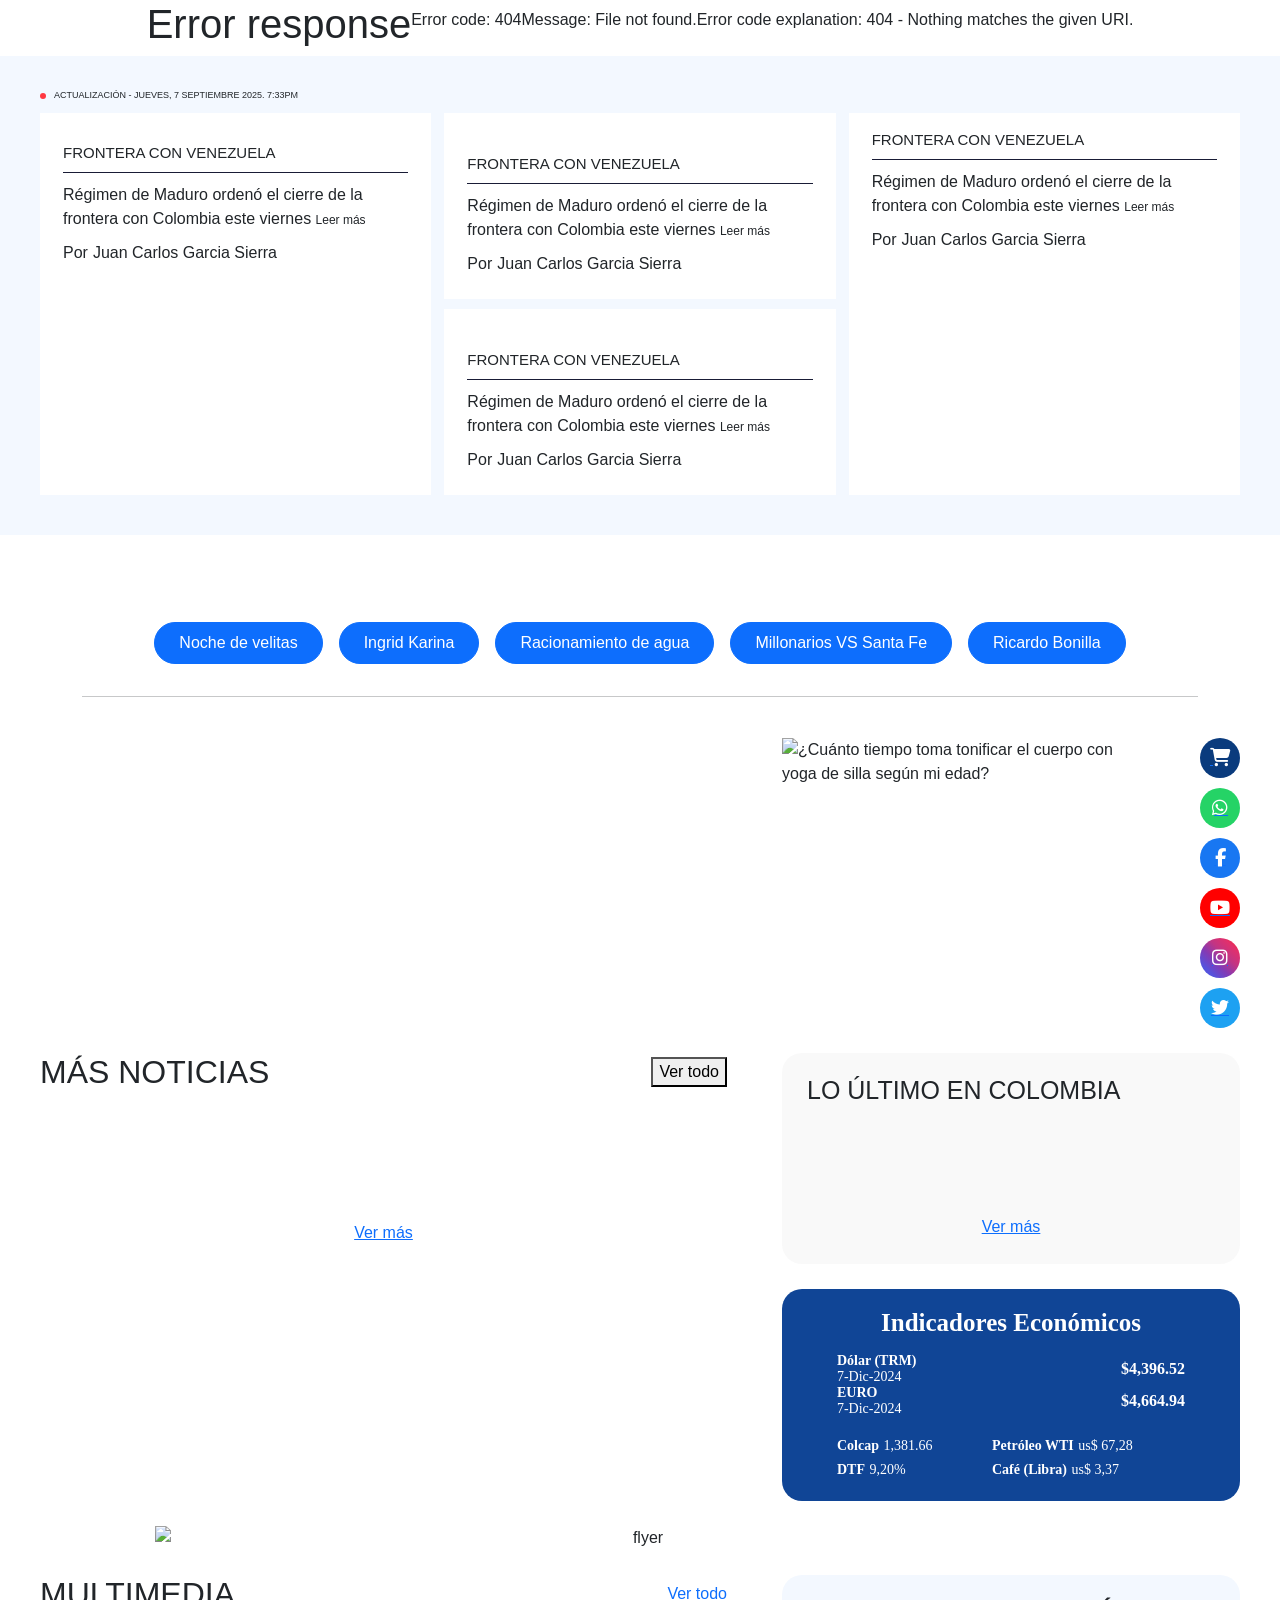
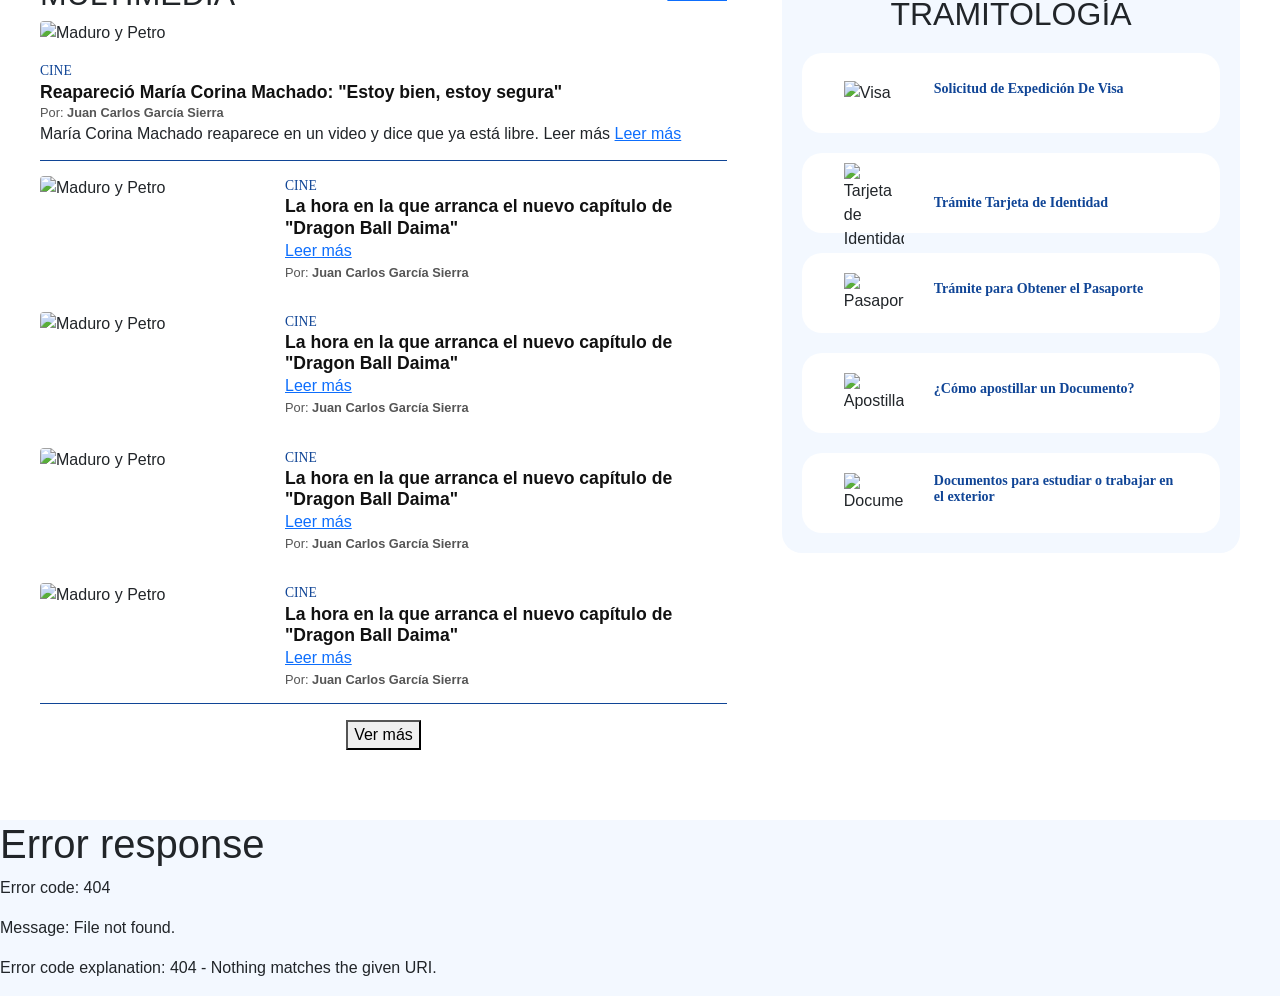
==== proyecto-col/actualidad/index.html @ 65a10d63 "refactor: update responsive actualidad page" ====
<!DOCTYPE html>
<html lang="en">
	<head>
		<meta charset="UTF-8" />
		<meta name="viewport" content="width=device-width, initial-scale=1.0" />
		<title>Actualidad</title>
		<link
			rel="stylesheet"
			href="https://cdnjs.cloudflare.com/ajax/libs/bootstrap/5.3.0/css/bootstrap.min.css"
		/>
		<link
			rel="stylesheet"
			href="https://cdnjs.cloudflare.com/ajax/libs/font-awesome/6.0.0/css/all.min.css"
		/>
		<link
			rel="stylesheet"
			href="https://cdnjs.cloudflare.com/ajax/libs/bootstrap-icons/1.10.5/font/bootstrap-icons.min.css"
		/>
		<link
			href="https://fonts.googleapis.com/css2?family=Roboto:wght@400;500;700;900&display=swap"
			rel="stylesheet"
		/>
		<link
			rel="stylesheet"
			href="https://cdnjs.cloudflare.com/ajax/libs/font-awesome/6.5.1/css/all.min.css"
			integrity="sha512-DTOQO9RWCH3ppGqcWaEA1BIZOC6xxalwEsw9c2QQeAIftl+Vegovlnee1c9QX4TctnWMn13TZye+giMm8e2LwA=="
			crossorigin="anonymous"
			referrerpolicy="no-referrer"
		/>
		<link rel="stylesheet" href="../styles/actualidad.css" />
		<link rel="stylesheet" href="../styles/style.css" />
		<link rel="stylesheet" href="../styles/text.css">
		<link rel="stylesheet" href="../static/components/cardNotice/cardNotice.css">
		<!-- Estilos componentes -->
		<link rel="stylesheet" href="../styles/header.css" />
		<link rel="stylesheet" href="../styles/footer.css" />
		<link rel="stylesheet" href="../static/components/button/button.css">

		<script src="../static/components/cardNotice/cardNotice.js"></script>
	</head>
	<body class="body-container">
		<div id="main-header"></div>
		<div class="container">
			<div class="col-1 d-none d-md-flex align-items-start">
				<social-bar-component></social-bar-component>
			</div>
		</div>
	
		<!-- Grid Principal -->
		<main class="main-container">
			<!-- Seccion actualizacion y noticias -->
			<section class="main-section-content py-3">
				<div class="container-max-width">
					<div class="content">
						<div class="date-content">
							<div class="small-circle-red"></div>
							<span>ACTUALIZACIÓN - JUEVES, 7 SEPTIEMBRE 2025. 7:33PM</span>
						</div>
						<div class="news-content">
							<div class="card-main-news newsOne">
								<img src="../assets/img/breaking-news-1.png" alt="">
								<div class="body">
									<div class="title">
										<span class="text color-dark weight-bold">FRONTERA CON VENEZUELA</span>
									</div>
									<div class="news">
										<div class="play-icon"><div></div></div>
										<span class="text color-dark weight-bold">Régimen de Maduro ordenó el cierre de la frontera con Colombia este viernes</span>
										<span class="text color-primary weight-bold">Leer más</span>
									</div>
									<div class="author">
										<span class="text color-dark weight-regular">Por</span>
										<span class="text color-dark weight-bold">Juan Carlos Garcia Sierra</span>
									</div>
								</div>
							</div>
							<div class="card-main-news inverse newsTwo">
								<div class="body">
									<div class="title">
										<span class="text color-dark weight-bold">FRONTERA CON VENEZUELA</span>
									</div>
									<div class="news">
										<div class="play-icon"><div></div></div>
										<span class="text color-dark weight-bold">Régimen de Maduro ordenó el cierre de la frontera con Colombia este viernes</span>
										<span class="text color-primary weight-bold">Leer más</span>
									</div>
									<div class="author">
										<span class="text color-dark weight-regular">Por</span>
										<span class="text color-dark weight-bold">Juan Carlos Garcia Sierra</span>
									</div>
								</div>
							</div>
							<div class="bannerOne">
								<img src="../assets/img/banner-copa-america.png" alt="Siente la emoción Copa América USA 2024" class="img-fluid">
							</div>
							<div class="card-main-news inverse newsThree">
								<div class="body">
									<div class="title">
										<span class="text color-dark weight-bold">FRONTERA CON VENEZUELA</span>
									</div>
									<div class="news">
										<div class="play-icon"><div></div></div>
										<span class="text color-dark weight-bold">Régimen de Maduro ordenó el cierre de la frontera con Colombia este viernes</span>
										<span class="text color-primary weight-bold">Leer más</span>
									</div>
									<div class="author">
										<span class="text color-dark weight-regular">Por</span>
										<span class="text color-dark weight-bold">Juan Carlos Garcia Sierra</span>
									</div>
								</div>
							</div>
							<div class="card-main-news inverse videoSection">
								<iframe width="460" height="215" src="https://www.youtube.com/embed/cB7L9okS2aE?si=xv0R7O8uoSmWfASl" title="YouTube video player" frameborder="0" allow="accelerometer; autoplay; clipboard-write; encrypted-media; gyroscope; picture-in-picture; web-share" referrerpolicy="strict-origin-when-cross-origin" allowfullscreen></iframe>
								<div class="body">
									<div class="title">
										<span class="text color-dark weight-bold">FRONTERA CON VENEZUELA</span>
									</div>
									<div class="news">
										<div class="play-icon"><div></div></div>
										<span class="text color-dark weight-bold">Régimen de Maduro ordenó el cierre de la frontera con Colombia este viernes</span>
										<span class="text color-primary weight-bold">Leer más</span>
									</div>
									<div class="author">
										<span class="text color-dark weight-regular">Por</span>
										<span class="text color-dark weight-bold">Juan Carlos Garcia Sierra</span>
									</div>
								</div>
							</div>
						</div>
					</div>
					<!-- <div class="update-info d-none d-md-flex">
						<i class="fas fa-circle text-danger me-2 blink"></i> ACTUALIZACIÓN - JUEVES, 7
						SEPTIEMBRE 2025, 7:33PM
					</div>
					<div class="grid-articles-1">
						<div class="card-article-1 card-article-1-doble-fila">
							<img src="/assets/img/breaking-news-1.png" alt="Maduro y Petro" />
							<div class="card-article-1-content">
								<p class="card-article-1-tag">FRONTERA CON VENEZUELA</p>
								<h2 class="card-article-1-title">
									<i class="fas fa-circle text-warning me-1"></i>
									Régimen de Maduro ordenó el cierre de la frontera con Colombia este viernes
								</h2>
								<p class="card-article-1-autor">Por: <b>Juan Carlos García Sierra</b></p>
							</div>
						</div>
						<div class="card-article-1">
							<p class="card-article-1-tag">GUSTAVO PETRO</p>
							<h2 class="card-article-1-title">
								<i class="fas fa-circle text-warning me-1"></i>Petro se desmarca: no irá a posesión
								de Nicolás Maduro el viernes
							</h2>
							<p class="card-article-1-autor">Por: <b>Juan Carlos García Sierra</b></p>
						</div>
						<div class="card-article-1 card-article-1-doble-fila">
							<p class="card-article-1-tag">GUSTAVO PETRO</p>
							<h2 class="card-article-1-title">
								<i class="fas fa-circle text-warning me-1"></i>Petro se desmarca: no irá a posesión
								de Nicolás Maduro el viernes
							</h2>
							<p class="card-article-1-autor">Por: <b>Juan Carlos García Sierra</b></p>
							<iframe
								width="460"
								height="215"
								src="https://www.youtube.com/embed/cB7L9okS2aE?si=xv0R7O8uoSmWfASl"
								title="YouTube video player"
								frameborder="0"
								allow="accelerometer; autoplay; clipboard-write; encrypted-media; gyroscope; picture-in-picture; web-share"
								referrerpolicy="strict-origin-when-cross-origin"
								allowfullscreen
							></iframe>
						</div>
						<div class="card-article-1">
							<p class="card-article-1-tag">GUSTAVO PETRO</p>
							<h2 class="card-article-1-title">
								<i class="fas fa-circle text-warning me-1"></i>Petro se desmarca: no irá a posesión
								de Nicolás Maduro el viernes
							</h2>
							<p class="card-article-1-autor">Por: <b>Juan Carlos García Sierra</b></p>
						</div>
					</div> -->
				</div>
			</section>
			<section class="main-section-content bg-white">
				<div class="container-max-width d-lg-flex justify-content-center align-items-center w-100">
					<div class="section-secondary-news">
						<div class="content">
							<div class="news-advanced">
								<section class="button-bar mt-4 header">
									<div class="container">
										<div class="d-flex justify-content-center gap-3 py-3">
											<button class="btn btn-primary rounded-pill px-4 py-2">Noche de velitas</button>
											<button class="btn btn-primary rounded-pill px-4 py-2">Ingrid Karina</button>
											<button class="btn btn-primary rounded-pill px-4 py-2">Racionamiento de agua</button>
											<button class="btn btn-primary rounded-pill px-4 py-2">Millonarios VS Santa Fe</button>
											<button class="btn btn-primary rounded-pill px-4 py-2">Ricardo Bonilla</button>
										</div>
										<hr>
									</div>
								</section>
								<section class="grid-secondary-news">
									<div class="news-one">
										<card-notice-component
											image="../assets/img/breaking-news-1.png"
											news="Donald Trump reconoció a Edmundo González"
											orientation="vertical"
											category="FÚTBOL"
											author="Por Juan Carlos Garcia Sierra"
											distribution="large-image"
										></card-notice-component>
									</div>
									<div class="news-two">
										<card-notice-component
											image="../assets/img/breaking-news-5.png"
											news="Donald Trump reconoció a Edmundo González"
											orientation="horizontal"
											category="FÚTBOL"
											author="Por Juan Carlos Garcia Sierra"
											distribution="equals"
											class="card-secondary-relevant"
										></card-notice-component>
									</div>
									<div class="news-three">
										<card-notice-component
											image="../assets/img/breaking-news-5.png"
											news="Donald Trump reconoció a Edmundo González"
											orientation="horizontal"
											category="FÚTBOL"
											author="Por Juan Carlos Garcia Sierra"
											distribution="equals"
											class="card-secondary-relevant"
										></card-notice-component>
									</div>
									<div class="news-fourth">
										<card-notice-component
											image="../assets/img/breaking-news-5.png"
											news="Donald Trump reconoció a Edmundo González"
											orientation="horizontal"
											category="FÚTBOL"
											author="Por Juan Carlos Garcia Sierra"
											distribution="equals"
											class="card-secondary-relevant"
										></card-notice-component>
									</div>
									<div class="news-five">
										<card-notice-component
											image="../assets/img/breaking-news-5.png"
											news="Donald Trump reconoció a Edmundo González"
											orientation="horizontal"
											category="FÚTBOL"
											author="Por Juan Carlos Garcia Sierra"
											distribution="equals"
											class="card-secondary-relevant"
										></card-notice-component>
									</div>
									<div class="button-view-more justify-content-center">
										<div class="button">Ver más</div>
									</div>
								</section>
								<section class="bannerOne">
									<div class="sidebar-ad">
										<img src="../assets/img/breaking-news-banner.png" alt="¿Cuánto tiempo toma tonificar el cuerpo con yoga de silla según mi edad?" class="img-fluid">
									</div>
		
									<div class="social-sidebar-bn">
										<div class="social-icons-bn">
											<a href="#" class="social-icon-link">
											<div class="social-icon-bn shopping">
												<i class="fas fa-shopping-cart"></i>
											</div>
											</a>
											<a href="#" class="social-icon-link">
												<div class="social-icon-bn whatsapp">
													<i class="fab fa-whatsapp"></i>
												</div>
											</a>
											<a href="#" class="social-icon-link">
												<div class="social-icon-bn facebook">
													<i class="fab fa-facebook-f"></i>
												</div>
											</a>
											<a href="#" class="social-icon-link">
												<div class="social-icon-bn youtube">
													<i class="fab fa-youtube"></i>
												</div>
											</a>
											<a href="#" class="social-icon-link">
												<div class="social-icon-bn instagram">
													<i class="fab fa-instagram"></i>
												</div>
											</a>
											<a href="#" class="social-icon-link">
												<div class="social-icon-bn twitter">
													<i class="fab fa-twitter"></i>
												</div>
											</a>
										</div>
									</div>
								</section>
								<section class="moreNews">
									<div class="title">
										<h2 class="section-title more-news-title m-0 p-0">MÁS NOTICIAS</h2>
										<button class="button">Ver todo</button>
									</div>
									
									<div class="news-list">
										<card-notice-component
											id="main-card-one"
											image="../assets/img/breaking-news-10.png"
											news="Donald Trump reconoció a Edmundo González"
											orientation="horizontal"
											category="FÚTBOL"
											author="Por Juan Carlos Garcia Sierra"
											distribution="large-image"
										></card-notice-component>
										<card-notice-component
											id="main-card-two"
											image="../assets/img/breaking-news-10.png"
											news="Donald Trump reconoció a Edmundo González"
											orientation="horizontal"
											category="FÚTBOL"
											author="Por Juan Carlos Garcia Sierra"
											distribution="large-image"
										></card-notice-component>
										<card-notice-component
											image="../assets/img/breaking-news-10.png"
											news="Donald Trump reconoció a Edmundo González"
											orientation="horizontal"
											category="FÚTBOL"
											author="Por Juan Carlos Garcia Sierra"
											distribution="large-content"
											class="secondary-card"
										></card-notice-component>
										<card-notice-component
											image="../assets/img/breaking-news-10.png"
											news="Donald Trump reconoció a Edmundo González"
											orientation="horizontal"
											category="FÚTBOL"
											author="Por Juan Carlos Garcia Sierra"
											distribution="large-content"
											class="secondary-card"
										></card-notice-component>
										<card-notice-component
											image="../assets/img/breaking-news-10.png"
											news="Donald Trump reconoció a Edmundo González"
											orientation="horizontal"
											category="FÚTBOL"
											author="Por Juan Carlos Garcia Sierra"
											distribution="large-content"
											class="secondary-card"
										></card-notice-component>
										<card-notice-component
											image="../assets/img/breaking-news-10.png"
											news="Donald Trump reconoció a Edmundo González"
											orientation="horizontal"
											category="FÚTBOL"
											author="Por Juan Carlos Garcia Sierra"
											distribution="large-content"
											class="secondary-card"
										></card-notice-component>
									</div>
									
									<div class="d-flex justify-content-center">
										<a href="#" class="button">Ver más</a>
									</div>
								</section>
								<section class="colombiaNews">
									<span class="text color-primary weight-bold center">LO ÚLTIMO EN COLOMBIA</span>
									<div class="news">
										<card-notice-component
											id="main-card-one"
											image="../assets/img/breaking-news-5.png"
											news="Donald Trump reconoció a Edmundo González"
											orientation="vertical"
											author="Por Juan Carlos Garcia Sierra"
											distribution="none"
											classnames="new"
										></card-notice-component>
										<card-notice-component
											id="main-card-one"
											image="../assets/img/breaking-news-5.png"
											news="Donald Trump reconoció a Edmundo González"
											orientation="horizontal"
											author="Por Juan Carlos Garcia Sierra"
											distribution="equals"
											classnames="new"
										></card-notice-component>
										<card-notice-component
											id="main-card-one"
											image="../assets/img/breaking-news-5.png"
											news="Donald Trump reconoció a Edmundo González"
											orientation="horizontal"
											author="Por Juan Carlos Garcia Sierra"
											distribution="equals"
											classnames="new"
										></card-notice-component>
										<card-notice-component
											id="main-card-one"
											image="../assets/img/breaking-news-5.png"
											news="Donald Trump reconoció a Edmundo González"
											orientation="horizontal"
											author="Por Juan Carlos Garcia Sierra"
											distribution="equals"
											classnames="new"
										></card-notice-component>
										<div class="d-flex justify-content-center">
											<a href="#" class="button">Ver más</a>
										</div>
									</div>
									<!-- <div class="latest-news-section mb-4">
										<card-notice-component
											id="main-card-one"
											image="../assets/img/breaking-news-5.png"
											news="Donald Trump reconoció a Edmundo González"
											orientation="horizontal"
											category="FÚTBOL"
											author="Por Juan Carlos Garcia Sierra"
											distribution="equals"
										></card-notice-component>
											
										<card-notice-component
											id="main-card-one"
											image="../assets/img/breaking-news-5.png"
											news="Donald Trump reconoció a Edmundo González"
											orientation="horizontal"
											category="FÚTBOL"
											author="Por Juan Carlos Garcia Sierra"
											distribution="equals"
										></card-notice-component>
											
										<card-notice-component
											id="main-card-one"
											image="../assets/img/breaking-news-5.png"
											news="Donald Trump reconoció a Edmundo González"
											orientation="horizontal"
											category="FÚTBOL"
											author="Por Juan Carlos Garcia Sierra"
											distribution="equals"
										></card-notice-component>
											
										<card-notice-component
											id="main-card-one"
											image="../assets/img/breaking-news-5.png"
											news="Donald Trump reconoció a Edmundo González"
											orientation="horizontal"
											category="FÚTBOL"
											author="Por Juan Carlos Garcia Sierra"
											distribution="equals"
										></card-notice-component>
									</div> -->
								</section>
								<section class="indicators">
									<div>
										<div class="card-indicador-economico">
											<p class="card-indicador-economico-title mb-3">Indicadores Económicos</p>
											<div class="row d-flex justify-content-center align-items-center">
												<div class="col-5 d-flex flex-column justify-content-center align-items-start">
													<span class="card-indicador-economicos-label">Dólar (TRM)</span>
													<span class="card-indicador-economicos-date">7-Dic-2024</span>
												</div>
												<div class="col-2 d-flex justify-content-center align-items-center">
													<i class="bi bi-arrow-right-circle-fill fs-1 text-warning"></i>
												</div>
												<div class="col-5 d-flex flex-column justify-content-center align-items-end">
													<span class="card-indicador-economico-value">$4,396.52</span>
												</div>
											</div>
											<div class="row d-flex justify-content-center align-items-center">
												<div class="col-5 d-flex flex-column justify-content-center align-items-start">
													<span class="card-indicador-economicos-label">EURO</span>
													<span class="card-indicador-economicos-date">7-Dic-2024</span>
												</div>
												<div class="col-2 d-flex justify-content-center align-items-center">
													<i class="bi bi-arrow-right-circle-fill fs-1 text-warning"></i>
												</div>
												<div class="col-5 d-flex flex-column justify-content-center align-items-end">
													<span class="card-indicador-economico-value">$4,664.94</span>
												</div>
											</div>
											<div class="row d-flex justify-content-center align-items-center mt-3">
												<div class="col-5">
													<div>
														<span class="card-indicador-economicos-label">Colcap</span>
														<span class="card-indicador-economicos-date">1,381.66</span>
													</div>
													<div>
														<span class="card-indicador-economicos-label">DTF</span>
														<span class="card-indicador-economicos-date">9,20%</span>
													</div>
												</div>
												<div class="col-7">
													<div>
														<span class="card-indicador-economicos-label">Petróleo WTI</span>
														<span class="card-indicador-economicos-date">us$ 67,28</span>
													</div>
													<div>
														<span class="card-indicador-economicos-label">Café (Libra)</span>
														<span class="card-indicador-economicos-date">us$ 3,37</span>
													</div>
												</div>
											</div>
										</div>
										<!-- <div class="economic-indicators-card">
												<h2 class="indicators-title">INDICADORES ECONÓMICOS</h2>
												
												<div class="indicator-item">
														<div class="indicator-label">
																<span>Dólar (TRM)</span>
																<span class="indicator-date">7-Dic-2024</span>
														</div>
														<div class="indicator-value">
																<span class="indicator-arrow"><i class="fas fa-circle text-warning"></i></span>
																<span class="value">$4.396.52</span>
														</div>
												</div>
												
												<div class="indicator-item">
														<div class="indicator-label">
																<span>EURO</span>
																<span class="indicator-date">7-Dic-2024</span>
														</div>
														<div class="indicator-value">
																<span class="indicator-arrow"><i class="fas fa-circle text-warning"></i></span>
																<span class="value">$4.664.94</span>
														</div>
												</div>
												
												<div class="indicator-row">
														<div class="indicator-col">
																<div class="indicator-small">
																		<span class="small-label">Colcap</span>
																		<span class="small-value">1.381,66</span>
																</div>
																<div class="indicator-small">
																		<span class="small-label">DTF</span>
																		<span class="small-value">9,20%</span>
																</div>
														</div>
														<div class="indicator-col">
																<div class="indicator-small">
																		<span class="small-label">Petróleo WTI</span>
																		<span class="small-value">US$ 67,28</span>
																</div>
																<div class="indicator-small">
																		<span class="small-label">Café (Libra)</span>
																		<span class="small-value">US$ 3,37</span>
																</div>
														</div>
												</div>
										</div> -->
									</div>
								</section>
								<section class="publicity">
									<div class="flyer">
										<img src="../assets/img/flyer-desk.png" alt="flyer">
									</div>
								</section>
								<section class="multimedia">
									<div class="multimedia-section">
										<div class="grid-articles-2 grid-multimedia">
											<div class="d-flex justify-content-between align-items-center hide-800">
												<h2 class="section-title m-0 p-0">MULTIMEDIA</h2>
												<a href="#" class="button">Ver todo</a>
											</div>
											<div class="card-article-2 card-article-2-principal card-bottom-separator pt-2">
												<img src="/assets/img/breaking-news-1.png" alt="Maduro y Petro" />
												<div class="card-article-2-content">
													<p class="card-article-2-tag">CINE</p>
													<h2 class="card-article-2-title">
														Reapareció María Corina Machado: "Estoy bien, estoy segura"
													</h2>
													<p class="card-article-2-autor">Por: <b>Juan Carlos García Sierra</b></p>
													<p>
														María Corina Machado reaparece en un video y dice que ya está libre. Leer más
														<a href="#" class="card-article-2-leer-mas">Leer más</a>
													</p>
												</div>
											</div>
											<div class="grid-articles-2 card-bottom-separator">
												<div class="card-article-2">
													<img src="/assets/img/breaking-news-1.png" alt="Maduro y Petro" />
													<div class="card-article-2-content">
														<p class="card-article-2-tag">CINE</p>
														<h2 class="card-article-2-title">
															La hora en la que arranca el nuevo capítulo de "Dragon Ball Daima"
														</h2>
														<a href="#" class="card-article-2-leer-mas">Leer más</a>
														<p class="card-article-2-autor">Por: <b>Juan Carlos García Sierra</b></p>
													</div>
												</div>
												<div class="card-article-2">
													<img src="/assets/img/breaking-news-1.png" alt="Maduro y Petro" />
													<div class="card-article-2-content">
														<p class="card-article-2-tag">CINE</p>
														<h2 class="card-article-2-title">
															La hora en la que arranca el nuevo capítulo de "Dragon Ball Daima"
														</h2>
														<a href="#" class="card-article-2-leer-mas">Leer más</a>
														<p class="card-article-2-autor">Por: <b>Juan Carlos García Sierra</b></p>
													</div>
												</div>
												<div class="card-article-2">
													<img src="/assets/img/breaking-news-1.png" alt="Maduro y Petro" />
													<div class="card-article-2-content">
														<p class="card-article-2-tag">CINE</p>
														<h2 class="card-article-2-title">
															La hora en la que arranca el nuevo capítulo de "Dragon Ball Daima"
														</h2>
														<a href="#" class="card-article-2-leer-mas">Leer más</a>
														<p class="card-article-2-autor">Por: <b>Juan Carlos García Sierra</b></p>
													</div>
												</div>
												<div class="card-article-2">
													<img src="/assets/img/breaking-news-1.png" alt="Maduro y Petro" />
													<div class="card-article-2-content">
														<p class="card-article-2-tag">CINE</p>
														<h2 class="card-article-2-title">
															La hora en la que arranca el nuevo capítulo de "Dragon Ball Daima"
														</h2>
														<a href="#" class="card-article-2-leer-mas">Leer más</a>
														<p class="card-article-2-autor">Por: <b>Juan Carlos García Sierra</b></p>
													</div>
												</div>
											</div>
										</div>
										<div class="d-flex justify-content-center my-3">
											<button class="button">Ver más</button>
										</div>
									</div>
								</section>
								<section class="paperwork">
									<div class="grid-tramitologia">
										<h2 class="section-title m-0 p-0">TRAMITOLOGÍA</h2>
										<!-- Trámite 1 -->
										<div class="card-tramite-item bg-white">
											<img src="/assets/icons/logo_visa.png" alt="Visa" class="img-fluid" />
											<h3 class="tramite-title">Solicitud de Expedición De Visa</h3>
										</div>
										<!-- Trámite 2 -->
										<div class="card-tramite-item bg-white">
											<img src="/assets/icons/logo_id.png" alt="Tarjeta de Identidad" class="img-fluid" />
											<h3 class="tramite-title">Trámite Tarjeta de Identidad</h3>
										</div>
										<!-- Trámite 3 -->
										<div class="card-tramite-item bg-white">
											<img src="/assets/icons/logo_passport.png" alt="Pasaporte" class="img-fluid" />
											<h3 class="tramite-title">Trámite para Obtener el Pasaporte</h3>
										</div>
										<!-- Trámite 4 -->
										<div class="card-tramite-item bg-white">
											<img src="/assets/icons/logo_sign.png" alt="Apostillar" class="img-fluid" />
											<h3 class="tramite-title">¿Cómo apostillar un Documento?</h3>
										</div>
										<!-- Trámite 5 -->
										<div class="card-tramite-item bg-white">
											<img src="/assets/icons/logo_document.png" alt="Documentos" class="img-fluid" />
											<h3 class="tramite-title">Documentos para estudiar o trabajar en el exterior</h3>
										</div>
									</div>
									<!-- <div class="tramitologia-section">
											<h2 class="section-title tramitologia-title text-center">TRAMITOLOGÍA</h2>
											
											<div class="tramites-list">
													<div class="tramite-item">
															<div class="tramite-icon">
																	<img src="../assets/icons/logo_visa.png" alt="Visa" class="img-fluid">
															</div>
															<div class="tramite-content">
																	<h3 class="tramite-title">Solicitud de Expedición De Visa</h3>
															</div>
													</div>
													
													<div class="tramite-item">
															<div class="tramite-icon">
																	<img src="../assets/icons/logo_id.png" alt="Tarjeta de Identidad" class="img-fluid">
															</div>
															<div class="tramite-content">
																	<h3 class="tramite-title">Trámite Tarjeta de Identidad</h3>
															</div>
													</div>
													
													<div class="tramite-item">
															<div class="tramite-icon">
																	<img src="../assets/icons/logo_passport.png" alt="Pasaporte" class="img-fluid">
															</div>
															<div class="tramite-content">
																	<h3 class="tramite-title">Trámite para Obtener el Pasaporte</h3>
															</div>
													</div>
													
													<div class="tramite-item">
															<div class="tramite-icon">
																	<img src="../assets/icons/logo_sign.png" alt="Apostillar" class="img-fluid">
															</div>
															<div class="tramite-content">
																	<h3 class="tramite-title">¿Cómo apostillar un Documento?</h3>
															</div>
													</div>
													
													<div class="tramite-item">
															<div class="tramite-icon">
																	<img src="../assets/icons/logo_document.png" alt="Documentos" class="img-fluid">
															</div>
															<div class="tramite-content">
																	<h3 class="tramite-title">Documentos para estudiar o trabajar en el exterior</h3>
															</div>
													</div>
											</div>  
									</div> -->
								</section>
								<div class="image-link-one">
									<img src="../assets/img/banner-copa-america.png" alt="">
								</div>
								<div class="image-link-two">
									<img src="../assets/img/banner-copa-america.png" alt="" srcset="">
								</div>
							</div>
						</div>
					</div>
				</div>
			</section>


			<!-- Seccion contenedor de botones -->
			<!-- <section class="main-section-content py-3 bg-white">
				<div
					class="container-max-width d-none d-lg-flex justify-content-center align-items-center w-100"
				>
					<div class="my-1 d-flex justify-content-between w-100" style="max-width: 900px">
						<button class="btn btn-primary rounded-pill">Noche de velitas</button>
						<button class="btn btn-primary rounded-pill">Ingrid Karina</button>
						<button class="btn btn-primary rounded-pill">Racionamiento de agua</button>
						<button class="btn btn-primary rounded-pill">Millonarios VS Santa Fe</button>
						<button class="btn btn-primary rounded-pill">Ricardo Bonilla</button>
					</div>
				</div>
			</section> -->
			<!-- Seccion grilla de noticias en dos columnas -->
			<!-- <section class="main-section-content pb-3 bg-white">
				<div class="container-max-width">
					<div class="grid-two-section-60-40">
						<div class="grid-two-section-60-40-lft">
							<div class="grid-noticias-principales card-bottom-separator mb-3">
								<div
									class="card-article-2 card-article-2-principal card-bottom-separator pt-2 align-content-start"
								>
									<img
										src="/assets/img/breaking-news-8.png"
										alt="Cotización del dólar en Colombia: este es su precio hoy, 10 de enero"
									/>
									<div class="card-article-2-content justify-content-start">
										<p class="card-article-2-tag">ECONOMÍA</p>
										<h2 class="card-article-2-title">
											Cotización del dólar en Colombia: este es su precio hoy, 10 de enero
										</h2>
										<a href="#" class="card-article-2-leer-mas">Leer más</a>
										<p class="card-article-2-autor">Por: <b>Juan Carlos García Sierra</b></p>
									</div>
								</div>
								<div class="grid-articles-2 grid-mas-noticias">
									<div class="grid-articles-2">
										<div class="card-article-2 card-bottom-separator">
											<img
												src="/assets/img/breaking-news-3.png"
												alt="Galán respaldó las movilizaciones de venezolanos"
											/>
											<div class="card-article-2-content">
												<p class="card-article-2-tag">COLOMBIANOS</p>
												<h2 class="card-article-2-title">
													Galán respaldó las movilizaciones de venezolanos
												</h2>
												<a href="#" class="card-article-2-leer-mas">Leer más</a>
												<p class="card-article-2-autor">Por: <b>Juan Carlos García Sierra</b></p>
											</div>
										</div>
										<div class="card-article-2 card-bottom-separator">
											<img
												src="/assets/img/breaking-news-4.png"
												alt="Donald Trump reconoció a Edmundo González"
											/>
											<div class="card-article-2-content">
												<p class="card-article-2-tag">COLOMBIANOS</p>
												<h2 class="card-article-2-title">
													Donald Trump reconoció a Edmundo González
												</h2>
												<a href="#" class="card-article-2-leer-mas">Leer más</a>
												<p class="card-article-2-autor">Por: <b>Juan Carlos García Sierra</b></p>
											</div>
										</div>
										<div class="card-article-2">
											<img
												src="/assets/img/breaking-news-5.png"
												alt="Costa Rica hizo oficial su apoyo a Edmundo González"
											/>
											<div class="card-article-2-content">
												<p class="card-article-2-tag">COLOMBIANOS</p>
												<h2 class="card-article-2-title">
													Costa Rica hizo oficial su apoyo a Edmundo González
												</h2>
												<a href="#" class="card-article-2-leer-mas">Leer más</a>
												<p class="card-article-2-autor">Por: <b>Juan Carlos García Sierra</b></p>
											</div>
										</div>
									</div>
								</div>
							</div>
							<div class="grid-articles-2 grid-mas-noticias">
								<div class="d-flex justify-content-between align-items-center hide-800">
									<h2 class="section-title m-0 p-0">MÁS NOTICIAS</h2>
									<a href="#" class="btn-azul-blanco">Ver todo</a>
								</div>
								<div
									class="card-article-2 card-article-2-variant-column card-bottom-separator pt-2"
								>
									<img
										src="/assets/img/breaking-news-10.png"
										alt="Donald Trump reconoció a Edmundo González"
									/>
									<div class="card-article-2-content">
										<p class="card-article-2-tag">CINE</p>
										<h2 class="card-article-2-title">Donald Trump reconoció a Edmundo González</h2>
										<a href="#" class="card-article-2-leer-mas">Leer más</a>
										<p class="card-article-2-autor">Por: <b>Juan Carlos García Sierra</b></p>
									</div>
								</div>
								<div
									class="card-article-2 card-article-2-variant-column card-bottom-separator pt-2"
								>
									<img
										src="/assets/img/breaking-news-7.png"
										alt="Costa Rica hizo oficial su apoyo a Edmundo González"
									/>
									<div class="card-article-2-content">
										<p class="card-article-2-tag">CINE</p>
										<h2 class="card-article-2-title">
											Costa Rica hizo oficial su apoyo a Edmundo González
										</h2>
										<a href="#" class="card-article-2-leer-mas">Leer más</a>
										<p class="card-article-2-autor">Por: <b>Juan Carlos García Sierra</b></p>
									</div>
								</div>
								<div class="grid-articles-2">
									<div class="card-article-2 card-bottom-separator">
										<img src="/assets/img/breaking-news-6.png" alt="Maduro y Petro" />
										<div class="card-article-2-content">
											<p class="card-article-2-tag">CINE</p>
											<h2 class="card-article-2-title">
												Venezuela tiene carteles de se busca con la cara expresidentes
											</h2>
											<a href="#" class="card-article-2-leer-mas">Leer más</a>
											<p class="card-article-2-autor">Por: <b>Juan Carlos García Sierra</b></p>
										</div>
									</div>
									<div class="card-article-2 card-bottom-separator">
										<img src="/assets/img/breaking-news-5.png" alt="Maduro y Petro" />
										<div class="card-article-2-content">
											<p class="card-article-2-tag">CINE</p>
											<h2 class="card-article-2-title">
												¡Qué alivio! Colombianos en EE.UU pueden recibir apoyo por discapacidad
											</h2>
											<a href="#" class="card-article-2-leer-mas">Leer más</a>
											<p class="card-article-2-autor">Por: <b>Juan Carlos García Sierra</b></p>
										</div>
									</div>
									<div class="card-article-2 card-bottom-separator">
										<img src="/assets/img/breaking-news-13.png" alt="Maduro y Petro" />
										<div class="card-article-2-content">
											<p class="card-article-2-tag">CINE</p>
											<h2 class="card-article-2-title">
												<i class="fas fa-circle text-warning me-1"></i>
												La hora en la que arranca el nuevo capítulo de "Dragon Ball Daima"
											</h2>
											<a href="#" class="card-article-2-leer-mas">Leer más</a>
											<p class="card-article-2-autor">Por: <b>Juan Carlos García Sierra</b></p>
										</div>
									</div>
									<div class="card-article-2 card-bottom-separator">
										<img src="/assets/img/breaking-news-12.png" alt="Maduro y Petro" />
										<div class="card-article-2-content">
											<p class="card-article-2-tag">CINE</p>
											<h2 class="card-article-2-title">
												<i class="fas fa-circle text-warning me-1"></i>
												La hora en la que arranca el nuevo capítulo de "Dragon Ball Daima"
											</h2>
											<a href="#" class="card-article-2-leer-mas">Leer más</a>
											<p class="card-article-2-autor">Por: <b>Juan Carlos García Sierra</b></p>
										</div>
									</div>
								</div>
							</div>
						</div>
						<div class="grid-two-section-60-40-rgt d-grid gap-4">
							<div class="flyer pb-3 row">
								<div class="sidebar-ad col-10">
									<img
										src="/assets/img/breaking-news-banner.png"
										alt="¿Cuánto tiempo toma tonificar el cuerpo con yoga de silla según mi edad?"
										class="img-fluid img-yoga"
									/>
								</div>

								<div class="col-2">
									<div class="social-sidebar-bn">
										<div class="social-icons-bn">
											<a href="#" class="social-icon-link">
												<div class="social-icon-bn shopping">
													<i class="fas fa-shopping-cart"></i>
												</div>
											</a>
											<a href="#" class="social-icon-link">
												<div class="social-icon-bn whatsapp">
													<i class="fab fa-whatsapp"></i>
												</div>
											</a>
											<a href="#" class="social-icon-link">
												<div class="social-icon-bn facebook">
													<i class="fab fa-facebook-f"></i>
												</div>
											</a>
											<a href="#" class="social-icon-link">
												<div class="social-icon-bn youtube">
													<i class="fab fa-youtube"></i>
												</div>
											</a>
											<a href="#" class="social-icon-link">
												<div class="social-icon-bn instagram">
													<i class="fab fa-instagram"></i>
												</div>
											</a>
											<a href="#" class="social-icon-link">
												<div class="social-icon-bn twitter">
													<i class="fab fa-twitter"></i>
												</div>
											</a>
										</div>
									</div>
								</div>
							</div>
							<div class="grid-articles-2 grid-lo-ultimo-colombia">
								<div class="d-flex justify-content-center align-items-center hide-800">
									<h2 class="section-title m-0 p-0">Lo último en Colombia</h2>
								</div>
								<div class="card-article-2 card-article-2-principal card-bottom-separator pt-2">
									<img src="/assets/img/breaking-news-14.png" alt="Maduro y Petro" />
									<div class="card-article-2-content">
										<h2 class="card-article-2-title">
											Cotización del dólar en Colombia: este es su precio hoy, 10 de enero
										</h2>
										<p class="card-article-2-autor">Por: <b>Juan Carlos García Sierra</b></p>
										<p>
											María Corina Machado reaparece en un video y dice que ya está libre. Leer más
											<a href="#" class="card-article-2-leer-mas">Leer más</a>
										</p>
									</div>
								</div>
								<div class="grid-articles-2">
									<div class="card-article-2 card-bottom-separator">
										<img src="/assets/img/breaking-news-5.png" alt="Maduro y Petro" />
										<div class="card-article-2-content">
											<h2 class="card-article-2-title">
												Costa Rica hizo oficial su apoyo a Edmundo González
											</h2>
											<a href="#" class="card-article-2-leer-mas">Leer más</a>
											<p class="card-article-2-autor">Por: <b>Juan Carlos García Sierra</b></p>
										</div>
									</div>
									<div class="card-article-2 card-bottom-separator">
										<img src="/assets/img/breaking-news-5.png" alt="Maduro y Petro" />
										<div class="card-article-2-content">
											<h2 class="card-article-2-title">
												Costa Rica hizo oficial su apoyo a Edmundo González
											</h2>
											<a href="#" class="card-article-2-leer-mas">Leer más</a>
											<p class="card-article-2-autor">Por: <b>Juan Carlos García Sierra</b></p>
										</div>
									</div>
									<div class="card-article-2">
										<img src="/assets/img/breaking-news-5.png" alt="Maduro y Petro" />
										<div class="card-article-2-content">
											<h2 class="card-article-2-title">
												Costa Rica hizo oficial su apoyo a Edmundo González
											</h2>
											<a href="#" class="card-article-2-leer-mas">Leer más</a>
											<p class="card-article-2-autor">Por: <b>Juan Carlos García Sierra</b></p>
										</div>
									</div>
								</div>
							</div>
							<div class="card-indicador-economico">
								<p class="card-indicador-economico-title mb-3">Indicadores Económicos</p>
								<div class="row d-flex justify-content-center align-items-center">
									<div class="col-5 d-flex flex-column justify-content-center align-items-start">
										<span class="card-indicador-economicos-label">Dólar (TRM)</span>
										<span class="card-indicador-economicos-date">7-Dic-2024</span>
									</div>
									<div class="col-2 d-flex justify-content-center align-items-center">
										<i class="bi bi-arrow-right-circle-fill fs-1 text-warning"></i>
									</div>
									<div class="col-5 d-flex flex-column justify-content-center align-items-end">
										<span class="card-indicador-economico-value">$4,396.52</span>
									</div>
								</div>
								<div class="row d-flex justify-content-center align-items-center">
									<div class="col-5 d-flex flex-column justify-content-center align-items-start">
										<span class="card-indicador-economicos-label">EURO</span>
										<span class="card-indicador-economicos-date">7-Dic-2024</span>
									</div>
									<div class="col-2 d-flex justify-content-center align-items-center">
										<i class="bi bi-arrow-right-circle-fill fs-1 text-warning"></i>
									</div>
									<div class="col-5 d-flex flex-column justify-content-center align-items-end">
										<span class="card-indicador-economico-value">$4,664.94</span>
									</div>
								</div>
								<div class="row d-flex justify-content-center align-items-center mt-3">
									<div class="col-5">
										<div>
											<span class="card-indicador-economicos-label">Colcap</span>
											<span class="card-indicador-economicos-date">1,381.66</span>
										</div>
										<div>
											<span class="card-indicador-economicos-label">DTF</span>
											<span class="card-indicador-economicos-date">9,20%</span>
										</div>
									</div>
									<div class="col-7">
										<div>
											<span class="card-indicador-economicos-label">Petróleo WTI</span>
											<span class="card-indicador-economicos-date">us$ 67,28</span>
										</div>
										<div>
											<span class="card-indicador-economicos-label">Café (Libra)</span>
											<span class="card-indicador-economicos-date">us$ 3,37</span>
										</div>
									</div>
								</div>
							</div>
						</div>
					</div>
				</div>
			</section> -->
			<!-- Seccion flayer y grilla multimedia y tramitologia -->
			<!-- <section class="main-section-content bg-white">
				<div class="container-max-width">
					<div class="flyer pb-3">
						<img src="/assets/img/flyer-desk.png" alt="flyer" />
					</div>
					<div class="grid-two-section-60-40">
						<div class="grid-articles-2 grid-multimedia">
							<div class="d-flex justify-content-between align-items-center hide-800">
								<h2 class="section-title m-0 p-0">MULTIMEDIA</h2>
								<a href="#" class="btn-azul-blanco">Ver todo</a>
							</div>
							<div class="card-article-2 card-article-2-principal card-bottom-separator pt-2">
								<img src="/assets/img/breaking-news-1.png" alt="Maduro y Petro" />
								<div class="card-article-2-content">
									<p class="card-article-2-tag">CINE</p>
									<h2 class="card-article-2-title">
										Reapareció María Corina Machado: "Estoy bien, estoy segura"
									</h2>
									<p class="card-article-2-autor">Por: <b>Juan Carlos García Sierra</b></p>
									<p>
										María Corina Machado reaparece en un video y dice que ya está libre. Leer más
										<a href="#" class="card-article-2-leer-mas">Leer más</a>
									</p>
								</div>
							</div>
							<div class="grid-articles-2 card-bottom-separator">
								<div class="card-article-2">
									<img src="/assets/img/breaking-news-1.png" alt="Maduro y Petro" />
									<div class="card-article-2-content">
										<p class="card-article-2-tag">CINE</p>
										<h2 class="card-article-2-title">
											La hora en la que arranca el nuevo capítulo de "Dragon Ball Daima"
										</h2>
										<a href="#" class="card-article-2-leer-mas">Leer más</a>
										<p class="card-article-2-autor">Por: <b>Juan Carlos García Sierra</b></p>
									</div>
								</div>
								<div class="card-article-2">
									<img src="/assets/img/breaking-news-1.png" alt="Maduro y Petro" />
									<div class="card-article-2-content">
										<p class="card-article-2-tag">CINE</p>
										<h2 class="card-article-2-title">
											La hora en la que arranca el nuevo capítulo de "Dragon Ball Daima"
										</h2>
										<a href="#" class="card-article-2-leer-mas">Leer más</a>
										<p class="card-article-2-autor">Por: <b>Juan Carlos García Sierra</b></p>
									</div>
								</div>
								<div class="card-article-2">
									<img src="/assets/img/breaking-news-1.png" alt="Maduro y Petro" />
									<div class="card-article-2-content">
										<p class="card-article-2-tag">CINE</p>
										<h2 class="card-article-2-title">
											La hora en la que arranca el nuevo capítulo de "Dragon Ball Daima"
										</h2>
										<a href="#" class="card-article-2-leer-mas">Leer más</a>
										<p class="card-article-2-autor">Por: <b>Juan Carlos García Sierra</b></p>
									</div>
								</div>
								<div class="card-article-2">
									<img src="/assets/img/breaking-news-1.png" alt="Maduro y Petro" />
									<div class="card-article-2-content">
										<p class="card-article-2-tag">CINE</p>
										<h2 class="card-article-2-title">
											La hora en la que arranca el nuevo capítulo de "Dragon Ball Daima"
										</h2>
										<a href="#" class="card-article-2-leer-mas">Leer más</a>
										<p class="card-article-2-autor">Por: <b>Juan Carlos García Sierra</b></p>
									</div>
								</div>
							</div>
						</div>
						<div class="grid-tramitologia">
							<h2 class="section-title m-0 p-0">TRAMITOLOGÍA</h2>
							<div class="card-tramite-item">
								<img src="/assets/icons/logo_visa.png" alt="Visa" class="img-fluid" />
								<h3 class="tramite-title">Solicitud de Expedición De Visa</h3>
							</div>
							<div class="card-tramite-item">
								<img src="/assets/icons/logo_id.png" alt="Tarjeta de Identidad" class="img-fluid" />
								<h3 class="tramite-title">Trámite Tarjeta de Identidad</h3>
							</div>
							<div class="card-tramite-item">
								<img src="/assets/icons/logo_passport.png" alt="Pasaporte" class="img-fluid" />
								<h3 class="tramite-title">Trámite para Obtener el Pasaporte</h3>
							</div>
							<div class="card-tramite-item">
								<img src="/assets/icons/logo_sign.png" alt="Apostillar" class="img-fluid" />
								<h3 class="tramite-title">¿Cómo apostillar un Documento?</h3>
							</div>
							<div class="card-tramite-item">
								<img src="/assets/icons/logo_document.png" alt="Documentos" class="img-fluid" />
								<h3 class="tramite-title">Documentos para estudiar o trabajar en el exterior</h3>
							</div>
						</div>
					</div>
				</div>
			</section> -->
		</main>

		<div id="main-footer"></div>
		<script>
      const updateResponsiveAttributes = () => {
        const cardOne = document.getElementById('main-card-one');
        const cardTwo = document.getElementById('main-card-two');

        const cardsSecondary = document.getElementsByClassName('secondary-card')

				const cardSecondaryRelevant = Array.from(document.getElementsByClassName('card-secondary-relevant'))

        if (window.innerWidth < 768) {
          cardOne.setAttribute('orientation', 'vertical');
          cardTwo.setAttribute('orientation', 'vertical');
          for (const card of cardsSecondary) {
            card.setAttribute('distribution', 'equals');
          }
					for (const card2 of cardSecondaryRelevant) {
						card2.setAttribute('distribution', 'equals')
						card2.setAttribute('orientation','vertical')
					}
        } else {
          cardOne.setAttribute('orientation', 'horizontal');
          cardTwo.setAttribute('orientation', 'horizontal');
          for (const card of cardsSecondary) {
            card.setAttribute('distribution', 'large-content');
          }
					for (const card2 of cardSecondaryRelevant) {
						card2.setAttribute('distribution', 'equals')
						card2.setAttribute('orientation','horizontal')
					}
        }
      };

      window.addEventListener('resize', updateResponsiveAttributes);
      updateResponsiveAttributes();
    </script>
		
		<script src="https://cdnjs.cloudflare.com/ajax/libs/bootstrap/5.3.0/js/bootstrap.bundle.min.js"></script>
		<script src="https://code.jquery.com/jquery-3.6.0.min.js"></script>
		<script src="../static/loadComponents.js"></script>
	</body>
</html>
---- proyecto-col/styles/actualidad.css ----
@charset "UTF-8";
:root {
  --max-width-content: 1200px;
}

.body-container {
  display: grid;
  grid-template-rows: auto 1fr auto;
  min-height: 100vh;
  margin: 0;
  padding: 0;
  background: #f3f8ff;
}

.main-container {
  display: grid;
  grid-template-columns: 1fr;
  grid-template-rows: auto;
  grid-auto-rows: auto;
}

/* NUEVOS ESTILOS */
.content {
  grid-column: 2/12;
  display: flex;
  flex-direction: column;
  padding: 17px 0 24px 0;
  gap: 10px;
}
.content .news-content {
  display: grid;
  grid-template-columns: repeat(3, 1fr);
  height: max-content;
  column-gap: 13px;
  row-gap: 10px;
  grid-template-areas: "newsOne newsTwo videoSection" "newsOne newsThree videoSection";
}
.content .news-content > div {
  width: 100%;
}
.content .news-content .newsOne {
  grid-area: newsOne;
}
.content .news-content .bannerOne {
  grid-area: bannerOne;
  display: none;
}
.content .news-content .newsTwo {
  grid-area: newsTwo;
}
.content .news-content .newsThree {
  grid-area: newsThree;
}
.content .news-content .videoSection {
  grid-area: videoSection;
}

.section-secondary-news {
  grid-column: 2/12;
  padding: 30px 0 30px 0;
}
.section-secondary-news .news-advanced {
  display: grid;
  grid-template-columns: 6fr 4fr;
  column-gap: 55px;
  row-gap: 25px;
  grid-template-areas: "header header" "news bannerOne" "moreNews colombiaNews" "moreNews indicators" "publicity publicity" "multimedia paperwork";
}
.section-secondary-news .news-advanced .header {
  grid-area: header;
}
.section-secondary-news .news-advanced .grid-secondary-news {
  grid-area: news;
  display: grid;
  grid-template-columns: repeat(6, 1fr);
  grid-template-rows: repeat(3, max-content);
  column-gap: 24px;
  row-gap: 22px;
}
.section-secondary-news .news-advanced .grid-secondary-news .news-one {
  grid-column: 1/3;
  grid-row: 1/4;
}
.section-secondary-news .news-advanced .grid-secondary-news .news-two {
  grid-column: 3/7;
  grid-row: 1/2;
}
.section-secondary-news .news-advanced .grid-secondary-news .news-three {
  grid-column: 3/7;
  grid-row: 2/3;
}
.section-secondary-news .news-advanced .grid-secondary-news .news-fourth {
  grid-column: 3/7;
  grid-row: 3/4;
}
.section-secondary-news .news-advanced .grid-secondary-news .news-five {
  display: none;
}
.section-secondary-news .news-advanced .grid-secondary-news .button-view-more {
  display: none;
}
.section-secondary-news .news-advanced .bannerOne {
  display: flex;
  gap: 60px;
  grid-area: bannerOne;
  width: 100%;
}
.section-secondary-news .news-advanced .moreNews {
  grid-area: moreNews;
  display: flex;
  flex-direction: column;
  gap: 15px;
}
.section-secondary-news .news-advanced .moreNews > .title {
  grid-area: title;
  display: flex;
  justify-content: space-between;
  width: 100%;
  align-items: center;
}
.section-secondary-news .news-advanced .moreNews > .title span {
  font-size: 25px;
}
.section-secondary-news .news-advanced .moreNews .news-list {
  display: flex;
  flex-direction: column;
  gap: 20px;
}
.section-secondary-news .news-advanced .indicators {
  grid-area: indicators;
}
.section-secondary-news .news-advanced .publicity {
  grid-area: publicity;
}
.section-secondary-news .news-advanced .multimedia {
  grid-area: multimedia;
}
.section-secondary-news .news-advanced .paperwork {
  grid-area: paperwork;
  width: 100%;
}
.section-secondary-news .news-advanced .image-link-one {
  grid-area: image-link-one;
  display: none;
}
.section-secondary-news .news-advanced .image-link-two {
  grid-area: image-link-two;
  display: none;
}

/* FUTURE COMPONENTS */
.colombiaNews {
  grid-area: colombiaNews;
  width: 100%;
  display: flex;
  flex-direction: column;
  background-color: rgba(191, 191, 191, 0.1);
  padding: 19px 25px 25px 25px;
  border-radius: 20px;
  box-sizing: border-box;
  gap: 10px;
}
.colombiaNews > span {
  display: block;
  width: 100%;
  font-size: 25px;
}
.colombiaNews > .news {
  display: flex;
  flex-direction: column;
  gap: 24px;
}
.colombiaNews > .news .new {
  padding-bottom: 10px;
  border-bottom: 1px solid #104596;
}
.colombiaNews > .news .new:last-child {
  border-bottom: none;
}

.date-content {
  display: flex;
  gap: 8px;
  width: 100%;
  align-items: center;
}
.date-content div:first-child {
  width: 6px;
  height: 6px;
  border-radius: 50%;
  background-color: #FF3842;
}
.date-content span {
  font-size: 9px;
  font-weight: 400;
}

.card-main-news {
  display: flex;
  padding: 23px;
  background-color: white;
  flex-direction: column;
  gap: 5px;
}
.card-main-news.inverse {
  flex-direction: column-reverse;
  padding-top: 15px;
}
.card-main-news img, .card-main-news iframe {
  width: 100%;
}
.card-main-news .body {
  display: flex;
  flex-direction: column;
  gap: 10px;
}
.card-main-news .body .title {
  width: 100%;
  padding-bottom: 7px;
  border-bottom: 1px solid #191C36;
}
.card-main-news .body .title span {
  font-size: 15px;
}
.card-main-news .body .news span:first-child {
  font-size: 25px;
}
.card-main-news .body .news span:last-child {
  font-size: 12px;
  cursor: pointer;
}
.card-main-news .body .author {
  display: flex;
  gap: 5px;
}

@media (max-width: 768px) {
  .content .news-content {
    display: grid;
    grid-template-columns: 1fr;
    grid-template-areas: "newsOne" "bannerOne" "newsTwo" "videoSection" "bannerTwo";
  }
  .content .bannerOne {
    display: flex !important;
    justify-content: center;
  }
  .content .newsThree {
    display: none !important;
  }
  .content .bannerTwo {
    display: flex !important;
    justify-content: center;
  }
  .section-secondary-news .content .news-advanced {
    grid-template-columns: 1fr;
    grid-template-areas: "image-link-one" "news" "paperwork" "image-link-two" "indicators" "moreNews" "colombiaNews" "multimedia";
    background-color: white;
  }
  .section-secondary-news .content .news-advanced .image-link-one, .section-secondary-news .content .news-advanced .image-link-two {
    display: flex !important;
    justify-content: center;
  }
  .section-secondary-news .content .news-advanced .grid-secondary-news {
    grid-template-columns: repeat(2, 1fr);
    grid-template-rows: repeat(3, max-content);
  }
  .section-secondary-news .content .news-advanced .grid-secondary-news .news-one {
    grid-column: 1/3;
    grid-row: 1/2;
  }
  .section-secondary-news .content .news-advanced .grid-secondary-news .news-two {
    grid-column: 1/2;
    grid-row: 2/3;
  }
  .section-secondary-news .content .news-advanced .grid-secondary-news .news-three {
    grid-column: 2/3;
    grid-row: 2/3;
  }
  .section-secondary-news .content .news-advanced .grid-secondary-news .news-fourth {
    grid-column: 1/2;
    grid-row: 3/4;
  }
  .section-secondary-news .content .news-advanced .grid-secondary-news .news-five {
    grid-column: 2/3;
    grid-row: 3/4;
    display: flex !important;
  }
  .section-secondary-news .content .news-advanced .grid-secondary-news .button-view-more {
    display: flex !important;
    margin-top: 10px;
    grid-column: 1/3;
  }
  .section-secondary-news .content .news-advanced .grid-secondary-news .button-view-more > .button {
    width: 100%;
  }
  .section-secondary-news .content .news-advanced .bannerOne {
    display: none !important;
  }
  .section-secondary-news .content .news-advanced .moreNews {
    width: 100%;
  }
  .section-secondary-news .content .news-advanced .moreNews .title {
    justify-content: center;
  }
  .section-secondary-news .content .news-advanced .moreNews .title span {
    font-size: 18px;
  }
  .section-secondary-news .content .news-advanced .moreNews .title > .button {
    display: none;
  }
  .section-secondary-news .content .news-advanced .colombiaNews > span {
    font-size: 18px;
  }
  .section-secondary-news .content .news-advanced .publicity {
    display: none;
  }
}
/*---------------------------------------*/
/* Contenedor central con un tamaño maximo */
.container-max-width {
  max-width: var(--max-width-content);
  margin: 0 auto;
}

@media screen and (max-width: 1200px) {
  .container-max-width {
    padding-left: 1rem !important;
    padding-right: 1rem !important;
  }
  .container-max-width-fluid {
    padding-left: 0 !important;
    padding-right: 0 !important;
  }
}
/* Grilla de articulos tipo 1 y diseño de articulo tipo 1 */
.grid-articles-1 {
  display: grid;
  grid-template-columns: repeat(auto-fill, minmax(350px, 1fr));
  gap: 1.5rem;
}

.card-article-1 {
  padding: 1rem;
  background: #ffffff;
}

.card-article-1 img,
.card-article-1 iframe {
  width: 100%;
  border-radius: 4px;
  margin-bottom: 1rem;
}

.card-article-1-tag {
  color: #444;
  font-size: 0.85rem;
  font-weight: bold;
  margin-bottom: 0.5rem;
}

.card-article-1-title {
  font-size: 1.1rem;
  font-weight: bold;
  margin-bottom: 0.5rem;
  color: #111;
}

.card-article-1-autor {
  font-size: 0.8rem;
  color: #555;
}

.card-article-1-doble-fila {
  grid-row: span 2;
}

/* Grilla de division de contenido en 2 columnas 60% y 40% */
.grid-two-section-60-40 {
  display: grid;
  grid-template-columns: 6fr 3.5fr;
  gap: 1.5rem;
  align-items: start;
}

@media screen and (max-width: 800px) {
  .grid-two-section-60-40 {
    grid-template-columns: 1fr;
  }
}
/* Grilla de articulos tipo 2 y diseño de articulo tipo 2 */
.grid-articles-2 {
  display: grid;
  grid-template-columns: 1fr;
}

.card-article-2 {
  padding: 15px 0;
  display: grid;
  grid-template-columns: 1fr 2fr;
  gap: 0rem 1.5rem;
}

.card-article-2-principal {
  grid-template-columns: 1fr !important;
}

@media screen and (max-width: 1200px) {
  .card-article-2 {
    grid-template-columns: 1fr 2fr;
    gap: 1rem;
  }
}
@media screen and (max-width: 800px) {
  .card-article-2 {
    grid-template-columns: 1fr 1fr;
  }
}
.card-article-2-content {
  display: flex;
  flex-direction: column;
  justify-content: center;
  align-items: flex-start;
}

.card-article-2-content > * {
  margin: 0 !important;
  padding: 0 !important;
}

.card-article-2 img,
.card-article-2 iframe {
  width: 100%;
  height: 100%;
  max-height: 270px;
  object-fit: cover;
  border-radius: 4px;
  margin-bottom: 1rem;
}

.card-article-2-tag {
  font-family: Verdana;
  font-weight: 400;
  color: #104596;
  font-size: 0.85rem;
}

.card-article-2-title {
  font-size: 1.1rem;
  font-weight: bold;
  margin-bottom: 0.5rem;
  color: #111;
}

.card-article-2-autor {
  font-size: 0.8rem;
  color: #555;
}

.card-article-2-doble-fila {
  grid-row: span 2;
}

/* Card tipo 3 */
.card-article-2-variant-column {
  grid-template-columns: 2fr 1fr;
}

@media screen and (max-width: 800px) {
  .card-article-2-variant-column {
    grid-template-columns: 1fr;
  }
}
.card-article-2-variant-column img,
.card-article-2-variant-column iframe {
  width: 100%;
  height: 100%;
  max-height: 150px;
  object-fit: cover;
  border-radius: 4px;
  margin-bottom: 1rem;
}

@media screen and (max-width: 800px) {
  .card-article-2-variant-column img,
  .card-article-2-variant-column iframe {
    max-height: 200px;
  }
}
/* Card separador usando ::before */
.card-bottom-separator {
  position: relative;
}

.card-bottom-separator::before {
  content: "";
  position: absolute;
  display: block;
  width: 100%;
  height: 0px;
  bottom: 0;
  border-bottom: 1px solid #104596;
}

/* Contenedor de flayer con social media */
/* Estilos para la barra lateral de redes sociales */
.social-sidebar-bn {
  position: sticky;
  top: 100px;
  display: flex;
  flex-direction: column;
  align-items: center;
}

.social-icons-bn {
  display: flex;
  flex-direction: column;
  gap: 10px;
}

.social-icon-bn {
  width: 40px;
  height: 40px;
  border-radius: 50%;
  display: flex;
  align-items: center;
  justify-content: center;
  color: white;
  font-size: 18px;
  transition: all 0.3s ease;
}

.social-icon-bn:hover {
  transform: scale(1.1);
}

.social-icon-bn.shopping {
  background-color: #0a3b7d;
}

.social-icon-bn.whatsapp {
  background-color: #25d366;
}

.social-icon-bn.facebook {
  background-color: #1877f2;
}

.social-icon-bn.youtube {
  background-color: #ff0000;
}

.social-icon-bn.instagram {
  background: linear-gradient(45deg, #405de6, #5851db, #833ab4, #c13584, #e1306c, #fd1d1d);
}

.social-icon-bn.twitter {
  background-color: #1da1f2;
}

.social-icon-bn-link {
  text-decoration: none;
}

/* Contenedor de tramitologia */
.grid-tramitologia {
  padding: 20px;
  background: #f3f8ff;
  border-radius: 20px;
  display: flex;
  flex-direction: column;
  justify-content: center;
  align-items: center;
  gap: 20px;
}

.card-tramite-item {
  border-radius: 20px;
  /* background-color: #ffffff; */
  display: grid;
  grid-template-columns: 60px 1fr;
  gap: 30px;
  padding: 10px 10%;
  width: 100%;
  height: 80px;
  align-items: center;
}

.card-tramite-item h3 {
  font-family: Verdana;
  font-weight: 700;
  font-size: 14px;
  color: #104596;
  line-height: normal;
}

.grid-lo-ultimo-colombia {
  padding: 20px;
  background: rgba(191, 191, 191, 0.1019607843);
  border-radius: 20px;
  display: flex;
  flex-direction: column;
  justify-content: center;
  align-items: center;
  gap: 20px;
}

.card-indicador-economico {
  width: 100%;
  border-radius: 20px;
  background: #104596;
  max-width: 800px;
  width: 100%;
  margin: auto;
  padding: 20px 12%;
  box-sizing: border-box;
}

.card-indicador-economico-title {
  font-family: Verdana;
  font-weight: 700;
  color: #ffffff;
  line-height: normal;
  text-align: center;
  font-size: 25px;
  text-align: center;
  max-width: 300px;
  margin: auto;
}

.card-indicador-economicos-label,
.card-indicador-economico-value,
.card-indicador-economicos-date {
  font-family: Verdana;
  font-weight: 700;
  font-size: 14px;
  color: #fff;
  line-height: normal;
}

.card-indicador-economicos-date {
  font-weight: 400;
  font-size: 14px;
}

.card-indicador-economico-value {
  font-size: 16px;
}

.grid-noticias-principales {
  display: grid;
  grid-template-columns: 1fr 2fr;
  gap: 1.5rem;
}

@media screen and (max-width: 800px) {
  .grid-noticias-principales {
    grid-template-columns: 1fr;
  }
}
.img-yoga {
  width: 100%;
  height: 100%;
  max-height: 580px;
  object-fit: cover;
  border-radius: 4px;
  margin-bottom: 1rem;
}
---- proyecto-col/styles/header.css ----
body {
	font-family: Verdana, Geneva, Tahoma, sans-serif;
	margin: 0;
	padding: 0;
	box-sizing: border-box;
	background-color: #f5f5f5;
}

#main-header {
	display: flex;
	justify-content: center;
	align-items: center;
	padding: 0;
	background-color: white;
}

header {
	position: sticky;
	top: 0;
	z-index: 1000;
	max-height: 560px;
	max-width: 1200px;
	width: 100%;
}

@media (max-width: 768px) {
	header {
		padding-left: 20px;
		padding-right: 20px;
	}
}

.top-bar {
	display: flex;
	justify-content: space-between;
	padding: 5px 0;
	font-size: 13px;
	background-color: white;
	color: #666;
}

.top-links a {
	margin-right: 20px;
	text-decoration: none;
	color: #080808;
	display: inline-flex;
	align-items: center;
	margin-top: 55px;
	font-family: Verdana;
	font-weight: 700;
	font-size: 14px;
	line-height: 20px;
	letter-spacing: 0%;
}

.top-links a:hover {
	color: #0f3c81;
}

.social-icons {
	display: flex;
	align-items: center;
	gap: 35px;
}

.social-icons i {
	cursor: pointer;
	color: #000000;
	font-size: 20px;
}

.social-icons i:hover {
	color: #0f3c81;
}

/* Estilos para el menú de navegación */
nav {
	display: flex;
	justify-content: space-between;
	align-items: center;
	background-color: white;
	padding: 10px 60px; /* Aumentar el padding lateral para alinearlo con el header */
	border-top: 1px solid #ddd;
	border-bottom: 1px solid #ddd;
}

/* Contenedor de enlaces */
.menu-links {
	display: flex;
	flex-wrap: wrap;
	gap: 25px; /* Espacio uniforme entre enlaces */
}

/* Estilo de los enlaces */
.menu-links a {
	text-decoration: none;
	color: #333;
	font-size: 14px;
	font-weight: normal; /* No negrita */
	font-family: Verdana, Geneva, Tahoma, sans-serif;
	transition: color 0.3s;
	padding: 0; /* Quitar padding que pueda afectar la alineación */
}

.menu-links a:hover {
	color: #0f3c81;
	font-weight: bold;
}

/* Barra de búsqueda */
.search-bar {
	display: flex;
	align-items: center;
	position: relative;
	width: 220px;
}

.search-bar input {
	padding: 8px 40px 8px 15px; /* Espacio para el ícono a la derecha */
	border: 1px solid #ddd;
	border-radius: 20px;
	font-size: 14px;
	outline: none;
	transition: border 0.3s;
}

.search-bar input:focus {
	border-color: #0f3c81;
}

.search-bar .fa-search {
	position: absolute;
	right: 15px;
	color: #0f3c81;
	cursor: pointer;
	background: none;
	border: none;
	padding: 0;
}

/* Responsive */
@media (max-width: 992px) {
	.menu-links {
		gap: 15px; /* Menos espacio en tablets */
	}

	.menu-links a {
		font-size: 13px;
	}

	.search-bar input {
		width: 180px;
	}
}

@media (max-width: 768px) {
	nav {
		display: none; /* Ocultar en móvil según el código original */
	}
}

.menu-logo {
	display: flex;
	align-items: center;
	width: 100%;
	display: flex;
	justify-content: flex-start; /* Alinear a la izquierda */
	padding: 10px 15px;
	background-color: #ffffff;
	margin: 0;
	order: 2; /* Colocar después del header principal */
}

.news-btn {
	background-color: #f1f5f9;
	color: #000000;
	border: none;
	padding: 5px 15px;
	border-radius: 20px;
	cursor: pointer;
	font-size: 12px;
	font-weight: bold;
	margin-left: 10px;
}

.main-header img {
	width: 170px;
	margin: 0 auto;
}

.menu-toggle {
	font-size: 22px;
	background: none;
	border: none;
	cursor: pointer;
	margin-right: 10px;
	text-align: left;
	padding: 0;
}

.campain-btn {
	background-color: #ff3641;
	color: white;
	border: none;
	padding: 5px 15px;
	border-radius: 20px;
	cursor: pointer;
	font-size: 14px;
	font-weight: bold;
}

nav {
	display: flex;
	justify-content: space-between;
	align-items: center;
	background-color: white;
	padding: 10px 0;
	border-color: transparent !important;
}

nav a {
	text-decoration: none;
	color: #333;
	padding: 8px 15px;
	font-size: 14px;
	font-weight: bold;
	transition: color 0.3s;
}

nav a:hover {
	color: #0f3c81;
}

.flyer {
	text-align: center;
}

.flyer img {
	width: 100%;
	height: auto;
	max-width: 970px; /* Limitar el ancho máximo del flyer */
	margin: 0 auto; /* Centrar el flyer */
	display: block;
}

/* SOLO modifico los estilos para móvil */
@media (max-width: 1500px) {
	/* Reordenar elementos para que el flyer aparezca primero */
	header {
		display: flex;
		flex-direction: column;
	}

	.flyer {
		order: -1;
		width: 100%;
		margin: 0;
		padding: 0;
	}

	.flyer img {
		width: 100%;
		height: auto;
	}

	/* Ocultar elementos no necesarios en móvil */
	.social-icons,
	nav:not(.mobile-menu),
	.top-bar {
		display: none;
	}

	/* Ajustar header principal */
	.main-header {
		padding: 10px 15px;
		display: flex;
		justify-content: space-between;
		align-items: center;
		background-color: white;
	}

	.main-header h1 {
		margin: 0;
		order: 2; /* Colocar en el medio */
	}

	.main-header img {
		width: 120px;
	}

	/* Menú hamburguesa */
	.menu-toggle {
		font-size: 24px;
		margin: 0;
		padding: 0;
		background: none;
		border: none;
	}

	/* Mover los iconos al costado del logo */
	.top-links {
		display: flex;
		order: 3; /* Colocar a la derecha */
		position: static; /* Quitar posición absoluta */
		margin: 0;
	}

	.top-links a {
		margin: 0 0 0 15px;
		font-size: 18px;
		margin-top: 0;
	}

	.logo-texto {
		display: none;
	}

	/* Reorganizar menu-logo para los botones */
	.menu-logo {
		width: 100%;
		display: flex;
		justify-content: flex-start; /* Alinear a la izquierda */
		padding: 10px 15px;
		background-color: #ffffff;
		margin: 0;
		order: 2; /* Colocar después del header principal */
	}

	/* Ajustar botones */
	.news-btn {
		margin: 0;
		font-size: 14px;
		background-color: #f1f5f9;
		display: flex;
		align-items: center;
		padding-left: 0;
		padding: 8px 14px;
	}

	/* Quitar el punto del HTML y ponerlo con CSS */
	.news-btn::before {
		content: '●';
		color: #ff3641;
		margin-right: 5px;
		display: inline-block;
	}

	/* Mover el botón de campaña al contenedor de botones */
	.campain-btn {
		margin-left: auto; /* Empujar a la derecha */
		font-size: 14px;
		padding: 8px 14px;
		order: 2; /* Colocar a la derecha en el contenedor */
	}

	/* Menú móvil */
	nav.mobile-menu {
		display: none;
		flex-direction: column;
		position: absolute;
		top: 150px; /* Ajustar según la altura del header */
		left: 0;
		width: 100%;
		background-color: white;
		border-top: 1px solid #ddd;
		z-index: 1000;
		box-shadow: 0 4px 6px rgba(0, 0, 0, 0.1);
	}

	nav.mobile-menu a {
		padding: 12px 20px;
		border-bottom: 1px solid #ddd;
		text-align: left;
	}

	nav.mobile-menu.active {
		display: flex;
	}
}

@media (min-width: 769px) {
	.mobile-menu {
		display: none;
	}
}

/* Estilos para el menú desplegable */
.menu-overlay {
	position: fixed;
	top: 0;
	left: 0;
	width: 100%;
	height: 100%;
	background-color: #0a3b7d;
	z-index: 2000;
	overflow-y: auto;
	display: none;
}

.menu-overlay.active {
	display: block;
}

/* Botón de cierre */
.close-menu {
	position: absolute;
	top: 20px;
	left: 20px;
	background: none;
	border: none;
	color: white;
	font-size: 28px;
	cursor: pointer;
	z-index: 2100;
}

/* Contenedor del menú */
.menu-container {
	max-width: 1200px;
	margin: 0 auto;
	padding: 20px;
	color: white;
}

/* Estilos para versión Desktop */
.menu-desktop {
	display: flex;
	flex-direction: column;
	gap: 30px;
}

/* Logo y navegación superior */
.menu-header {
	display: flex;
	justify-content: space-between;
	align-items: center;
	margin-top: 20px;
}

.menu-header .menu-logo img {
	width: 150px;
}

.menu-quick-icons {
	display: flex;
	gap: 20px;
}

.menu-quick-icons a {
	color: white;
	font-size: 22px;
}

.menu-search {
	display: flex;
	width: 40%;
}

.menu-search input {
	width: 100%;
	padding: 10px 15px;
	border: none;
	border-radius: 20px 0 0 20px;
	outline: none;
}

.search-btn {
	background-color: #ffd700;
	color: #333;
	border: none;
	border-radius: 0 20px 20px 0;
	padding: 0 15px;
	font-weight: bold;
	cursor: pointer;
}

/* Botones destacados */
.menu-featured-buttons {
	display: flex;
	gap: 15px;
	margin-top: 10px;
}

.featured-btn {
	padding: 8px 15px;
	border-radius: 20px;
	border: none;
	font-weight: bold;
	cursor: pointer;
	display: flex;
	align-items: center;
	gap: 5px;
}

.news-featured,
.radio-featured,
.tv-featured {
	background-color: white;
	color: #333;
}

.news-featured i,
.radio-featured i,
.tv-featured i {
	color: #ff3641;
	font-size: 10px;
}

.campaign-featured {
	background-color: #ff3641;
	color: white;
}

/* Menú principal en columnas */
.menu-columns {
	display: flex;
	justify-content: space-between;
	margin-top: 20px;
	border-top: 1px solid rgba(255, 255, 255, 0.2);
	padding-top: 20px;
}

.menu-column {
	display: flex;
	flex-direction: column;
	gap: 15px;
	width: 18%;
}

.menu-column a {
	color: white;
	text-decoration: none;
	font-size: 14px;
	display: flex;
	align-items: center;
	gap: 5px;
}

.menu-column a:hover {
	text-decoration: underline;
}

.menu-highlight {
	font-weight: bold;
	color: #ffd700 !important;
}

.flag-icon {
	margin-left: 5px;
}

/* Columna de contacto */
.menu-contact {
	width: 25%;
	background-color: rgba(255, 255, 255, 0.1);
	padding: 20px;
	border-radius: 10px;
	display: flex;
	flex-direction: column;
	align-items: center;
	justify-content: center;
}

.contact-title {
	text-align: center;
	font-size: 14px;
	margin-bottom: 20px;
}

.highlight {
	color: #ffd700;
	font-weight: bold;
}

.contact-btn {
	background-color: white;
	color: #333;
	border: none;
	border-radius: 20px;
	padding: 8px 20px;
	font-weight: bold;
	cursor: pointer;
}

/* Redes sociales */
.menu-social {
	display: flex;
	justify-content: center;
	gap: 20px;
	margin-top: 20px;
	padding-top: 20px;
	border-top: 1px solid rgba(255, 255, 255, 0.2);
}

.menu-social a {
	color: white;
	font-size: 18px;
}

/* Estilos para versión Móvil */
.menu-mobile {
	display: none;
	flex-direction: column;
	align-items: center;
	gap: 20px;
	padding: 20px 0;
}

/* Iconos superiores */
.mobile-top-icons {
	display: flex;
	justify-content: center;
	gap: 30px;
	margin-top: 20px;
}

.mobile-top-icons a {
	color: white;
	font-size: 22px;
}

/* Logo */
.mobile-logo img {
	width: 120px;
	margin: 10px 0;
}

/* Búsqueda */
.mobile-search {
	width: 90%;
}

.mobile-search input {
	width: 100%;
	padding: 10px 15px;
	border: none;
	border-radius: 20px;
	outline: none;
}

/* Botón destacado */
.mobile-featured-btn {
	background-color: #ff3641;
	color: white;
	border: none;
	border-radius: 20px;
	padding: 10px 25px;
	font-weight: bold;
	width: 90%;
	margin: 10px 0;
}

/* Lista de enlaces */
.mobile-links {
	display: flex;
	flex-direction: column;
	width: 100%;
	padding: 0 20px;
}

.mobile-links a {
	color: white;
	text-decoration: none;
	padding: 12px 0;
	border-bottom: 1px solid rgba(255, 255, 255, 0.1);
	font-size: 14px;
	display: flex;
	align-items: center;
}

.featured-link {
	color: #ff3641 !important;
	font-weight: bold;
}

.featured-link i {
	color: #ff3641;
	font-size: 10px;
	margin-right: 5px;
}

.with-flag {
	display: flex;
	align-items: center;
	justify-content: space-between;
}

/* Redes sociales */
.mobile-social {
	display: flex;
	justify-content: center;
	gap: 20px;
	margin-top: 20px;
	padding-top: 20px;
	border-top: 1px solid rgba(255, 255, 255, 0.2);
}

.mobile-social a {
	color: white;
	font-size: 18px;
}

/* Media queries */
@media (max-width: 768px) {
	header {
		padding: 0;
	}

	.menu-desktop {
		display: none;
	}

	.menu-mobile {
		display: flex;
	}

	.close-menu {
		left: auto;
		right: 20px;
	}
}

.left-container {
	display: flex;
	align-items: center;
}

.desktop-news-btn {
	margin-left: 15px;
	font-weight: bold;
	font-size: 14px;
	background-color: #f1f5f9;
	color: #000000;
	border: none;
	padding: 8px 14px;
	border-radius: 20px;
	cursor: pointer;
	margin-left: 10px;
}

.red-dot {
	color: #ff3641;
	font-size: 15px;
	margin-right: 5px;
}

@media (min-width: 769px) {
	.main-header {
		display: flex;
		justify-content: space-between;
		align-items: center;
	}

	.campain-btn {
		background-color: #ff3641;
		color: white;
		border: none;
		padding: 8px 20px;
		border-radius: 20px;
		font-size: 14px;
		font-weight: bold;
		margin-top: 2px;
	}
}
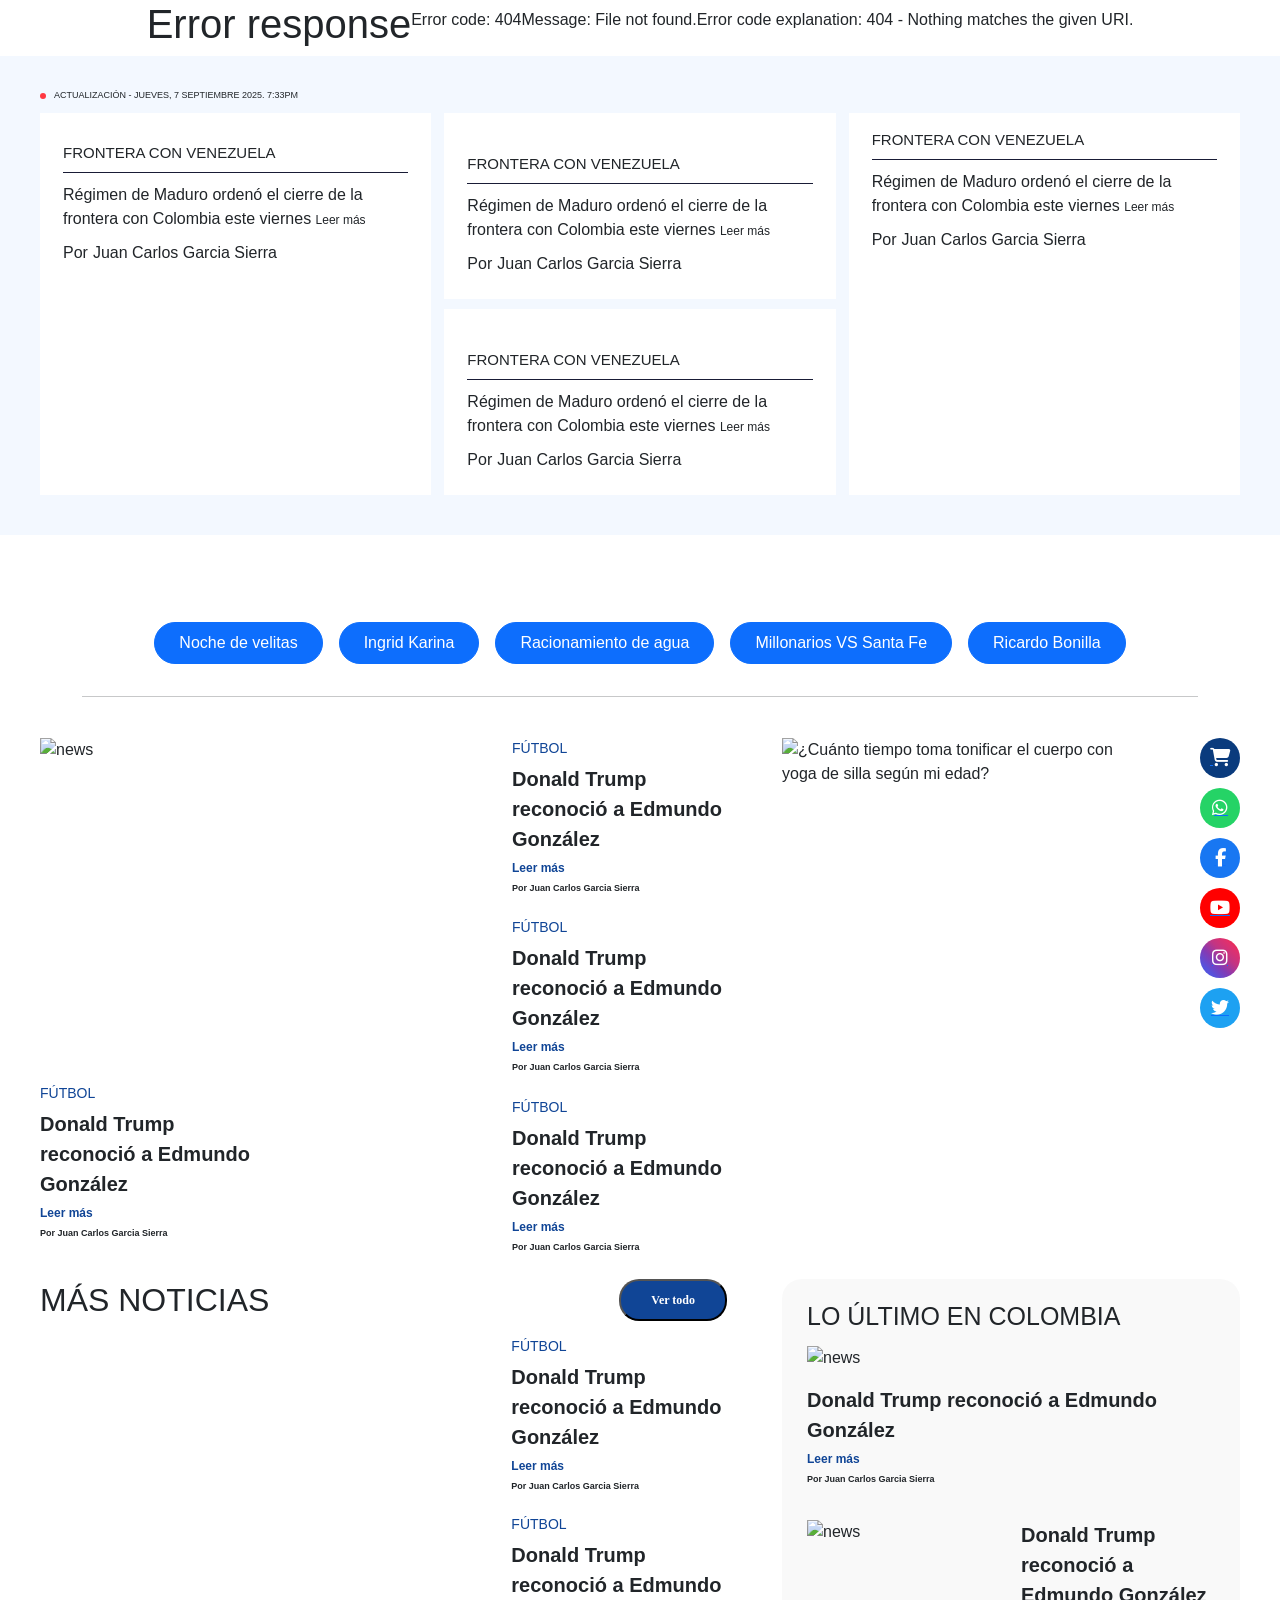
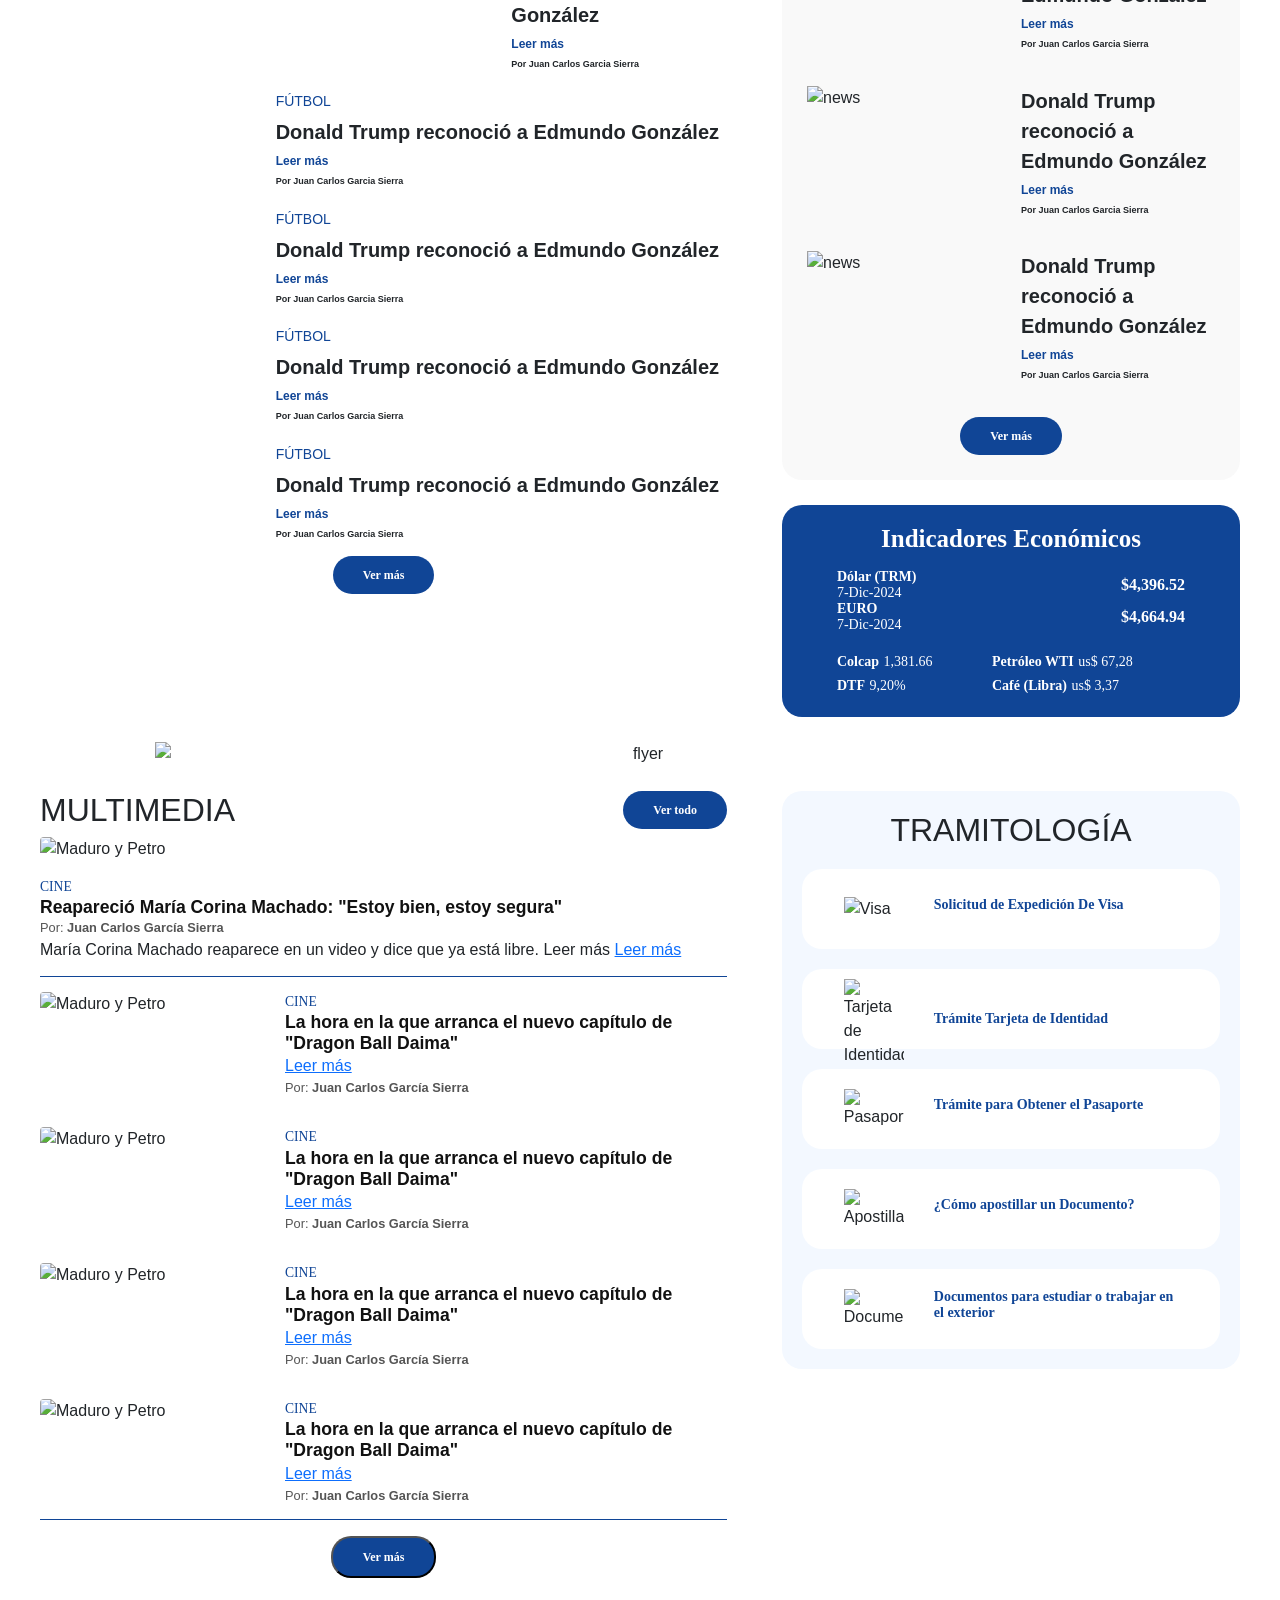
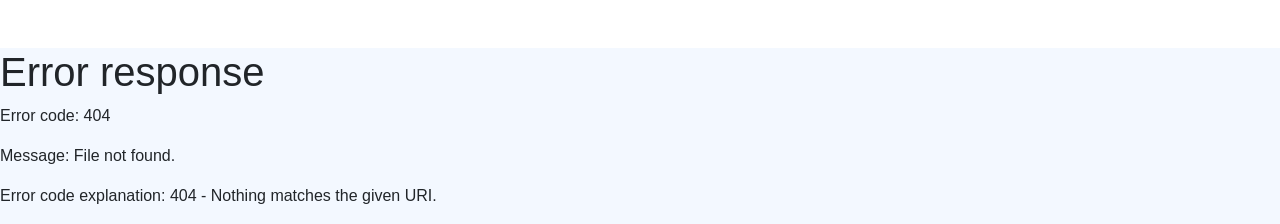
==== commit 9d181387: "feat: update responsive and styles" ====
--- a/proyecto-col/actualidad/index.html
+++ b/proyecto-col/actualidad/index.html
@@ -719,8 +719,6 @@
 					</div>
 				</div>
 			</section>
-
-
 			<!-- Seccion contenedor de botones -->
 			<!-- <section class="main-section-content py-3 bg-white">
 				<div
--- a/proyecto-col/static/components/cardNotice/cardNotice.css
+++ b/proyecto-col/static/components/cardNotice/cardNotice.css
@@ -0,0 +1,106 @@
+.card-news {
+  display: grid;
+  width: 100%;
+  max-width: 100%;
+  height: max-content;
+  overflow: hidden;
+}
+.card-news.orientation-vertical {
+  gap: 15px;
+  grid-template-rows: repeat(6, 1fr);
+  max-width: 500px;
+}
+.card-news.orientation-vertical img {
+  width: 100%;
+  height: 100%;
+  object-fit: cover;
+}
+.card-news.orientation-vertical > .news-content {
+  width: 100%;
+}
+.card-news.orientation-vertical.distribution-none {
+  grid-template-rows: max-content max-content;
+}
+.card-news.orientation-vertical.distribution-equals img {
+  grid-row: 1/4;
+}
+.card-news.orientation-vertical.distribution-equals .news-content {
+  grid-row: 4/7;
+}
+.card-news.orientation-vertical.distribution-large-image img {
+  grid-row: 1/5;
+}
+.card-news.orientation-vertical.distribution-large-image .news-content {
+  grid-row: 5/7;
+}
+.card-news.orientation-vertical.distribution-large-content img {
+  grid-row: 1/3;
+}
+.card-news.orientation-vertical.distribution-large-content .news-content {
+  grid-row: 3/7;
+}
+.card-news.orientation-horizontal {
+  grid-template-columns: repeat(6, 1fr);
+  grid-template-rows: max-content;
+  column-gap: 20px;
+}
+.card-news.orientation-horizontal img {
+  width: 100%;
+  height: 100%;
+  object-fit: cover;
+}
+.card-news.orientation-horizontal > .news-content {
+  height: max-content;
+  justify-content: center;
+}
+.card-news.orientation-horizontal.distribution-equals img {
+  grid-column: 1/4;
+}
+.card-news.orientation-horizontal.distribution-equals .news-content {
+  grid-column: 4/7;
+}
+.card-news.orientation-horizontal.distribution-large-image img {
+  grid-column: 1/5;
+}
+.card-news.orientation-horizontal.distribution-large-image .news-content {
+  grid-column: 5/7;
+}
+.card-news.orientation-horizontal.distribution-large-content img {
+  grid-column: 1/3;
+}
+.card-news.orientation-horizontal.distribution-large-content .news-content {
+  grid-column: 3/7;
+}
+.card-news .news-content {
+  display: flex;
+  flex-direction: column;
+  gap: 5px;
+}
+.card-news .news-content > .category {
+  font-size: 14px;
+  font-weight: 400;
+  color: #104596;
+}
+.card-news .news-content > .title {
+  font-size: 20px;
+  font-weight: 700;
+}
+.card-news .news-content > .author {
+  font-size: 9px;
+  font-weight: 700;
+}
+.card-news .news-content .read-more {
+  font-size: 12px;
+  font-weight: 700;
+  color: #104596;
+}
+.card-news .news-content .card-news .news-content > .subtitle {
+  font-size: 14px;
+  font-weight: 400;
+}
+
+@media (max-width: 768px) {
+  .card-news .news-content > .title {
+    font-size: 16px;
+  }
+}
--- a/proyecto-col/static/components/button/button.css
+++ b/proyecto-col/static/components/button/button.css
@@ -0,0 +1,14 @@
+.button {
+  font-family: Verdana;
+  outline: none;
+  text-decoration: none;
+  border-radius: 20px;
+  background-color: #104596;
+  color: white;
+  font-weight: 700;
+  font-size: 12px;
+  padding: 10px 30px;
+  display: flex;
+  justify-content: center;
+  align-items: center;
+}
